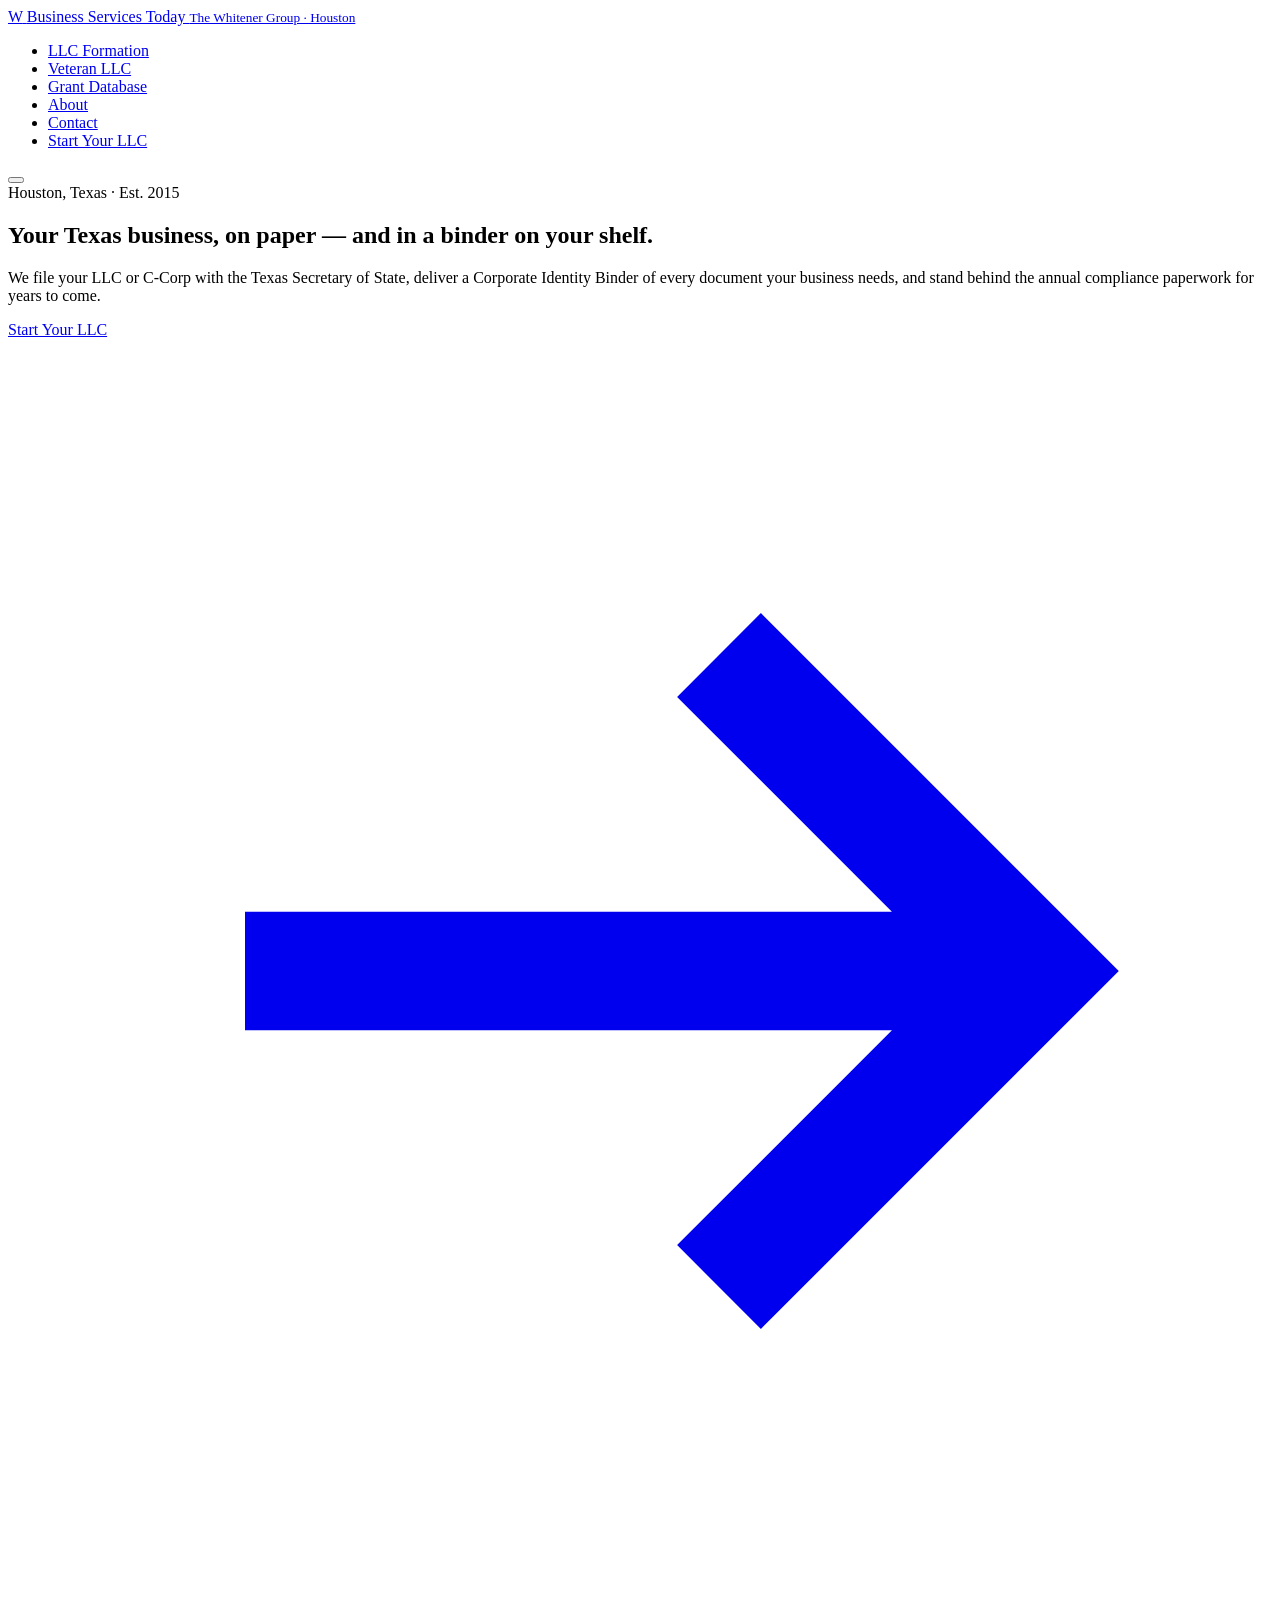
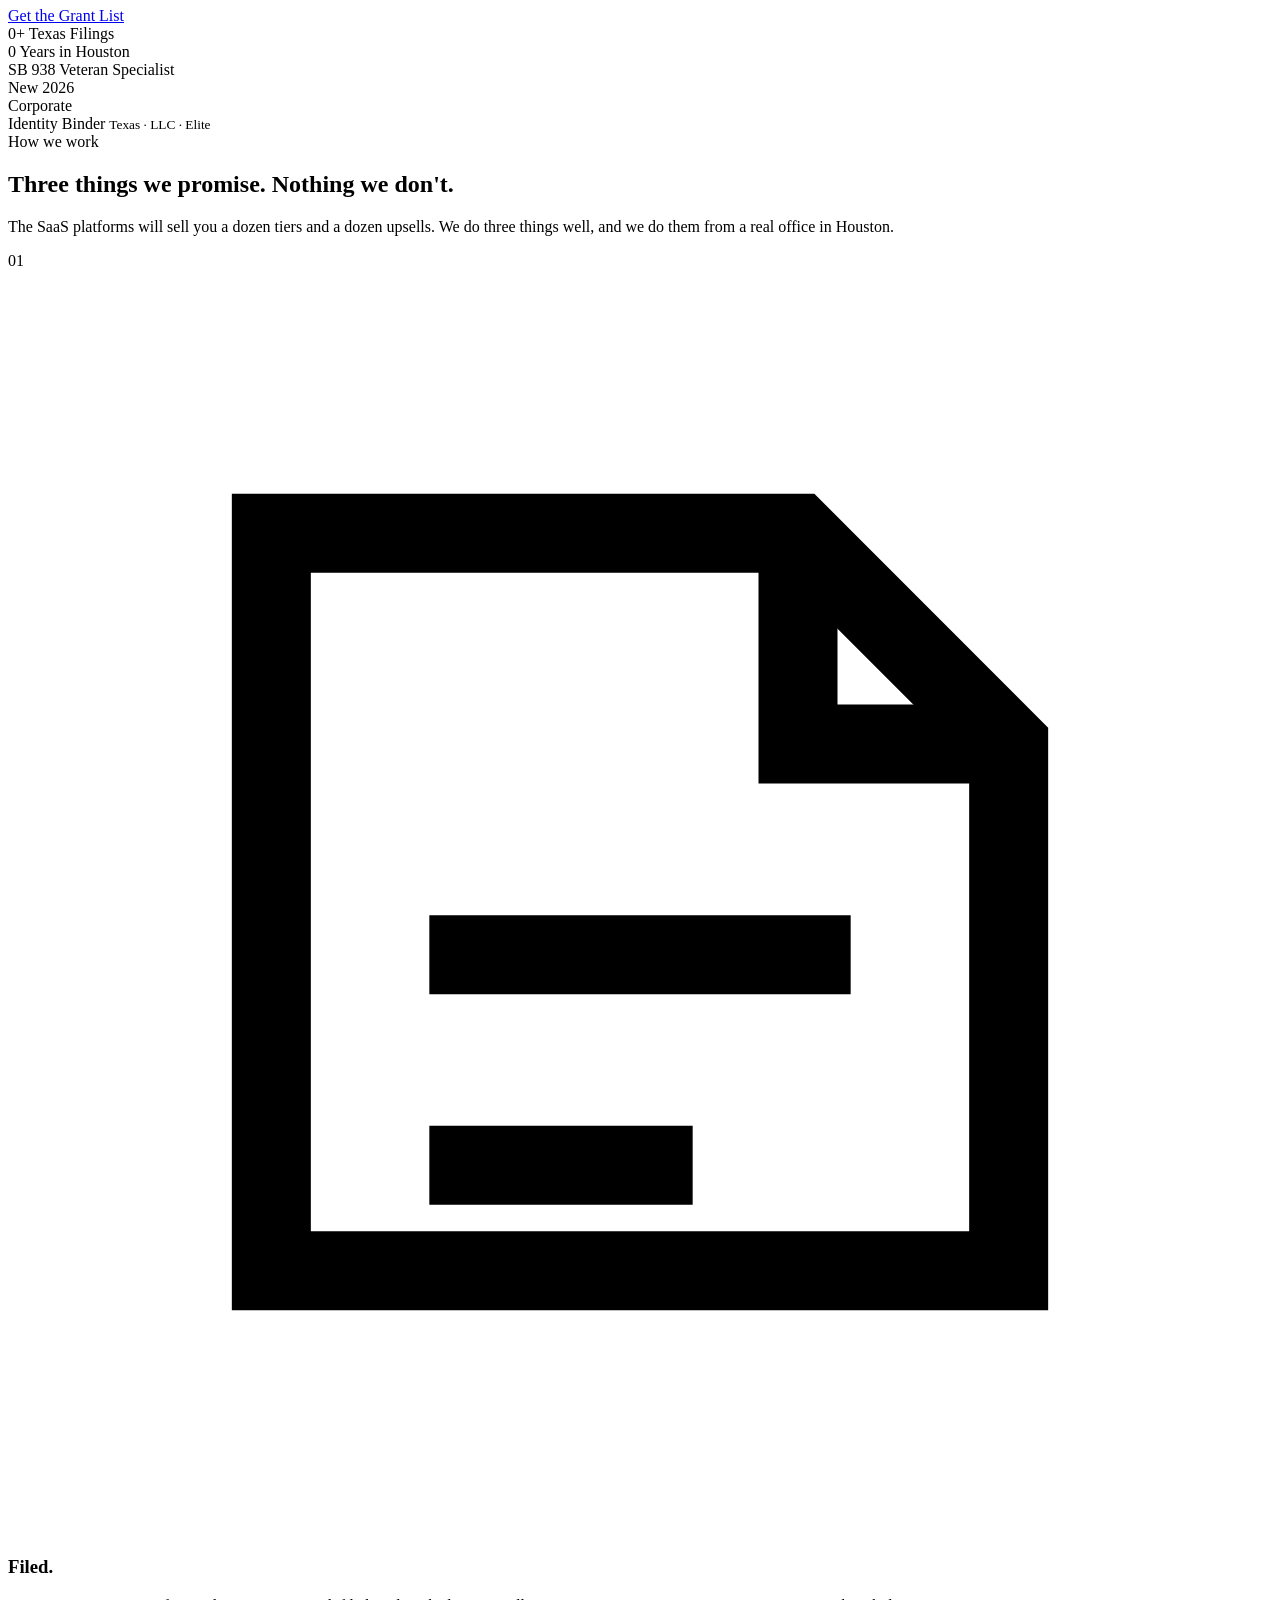
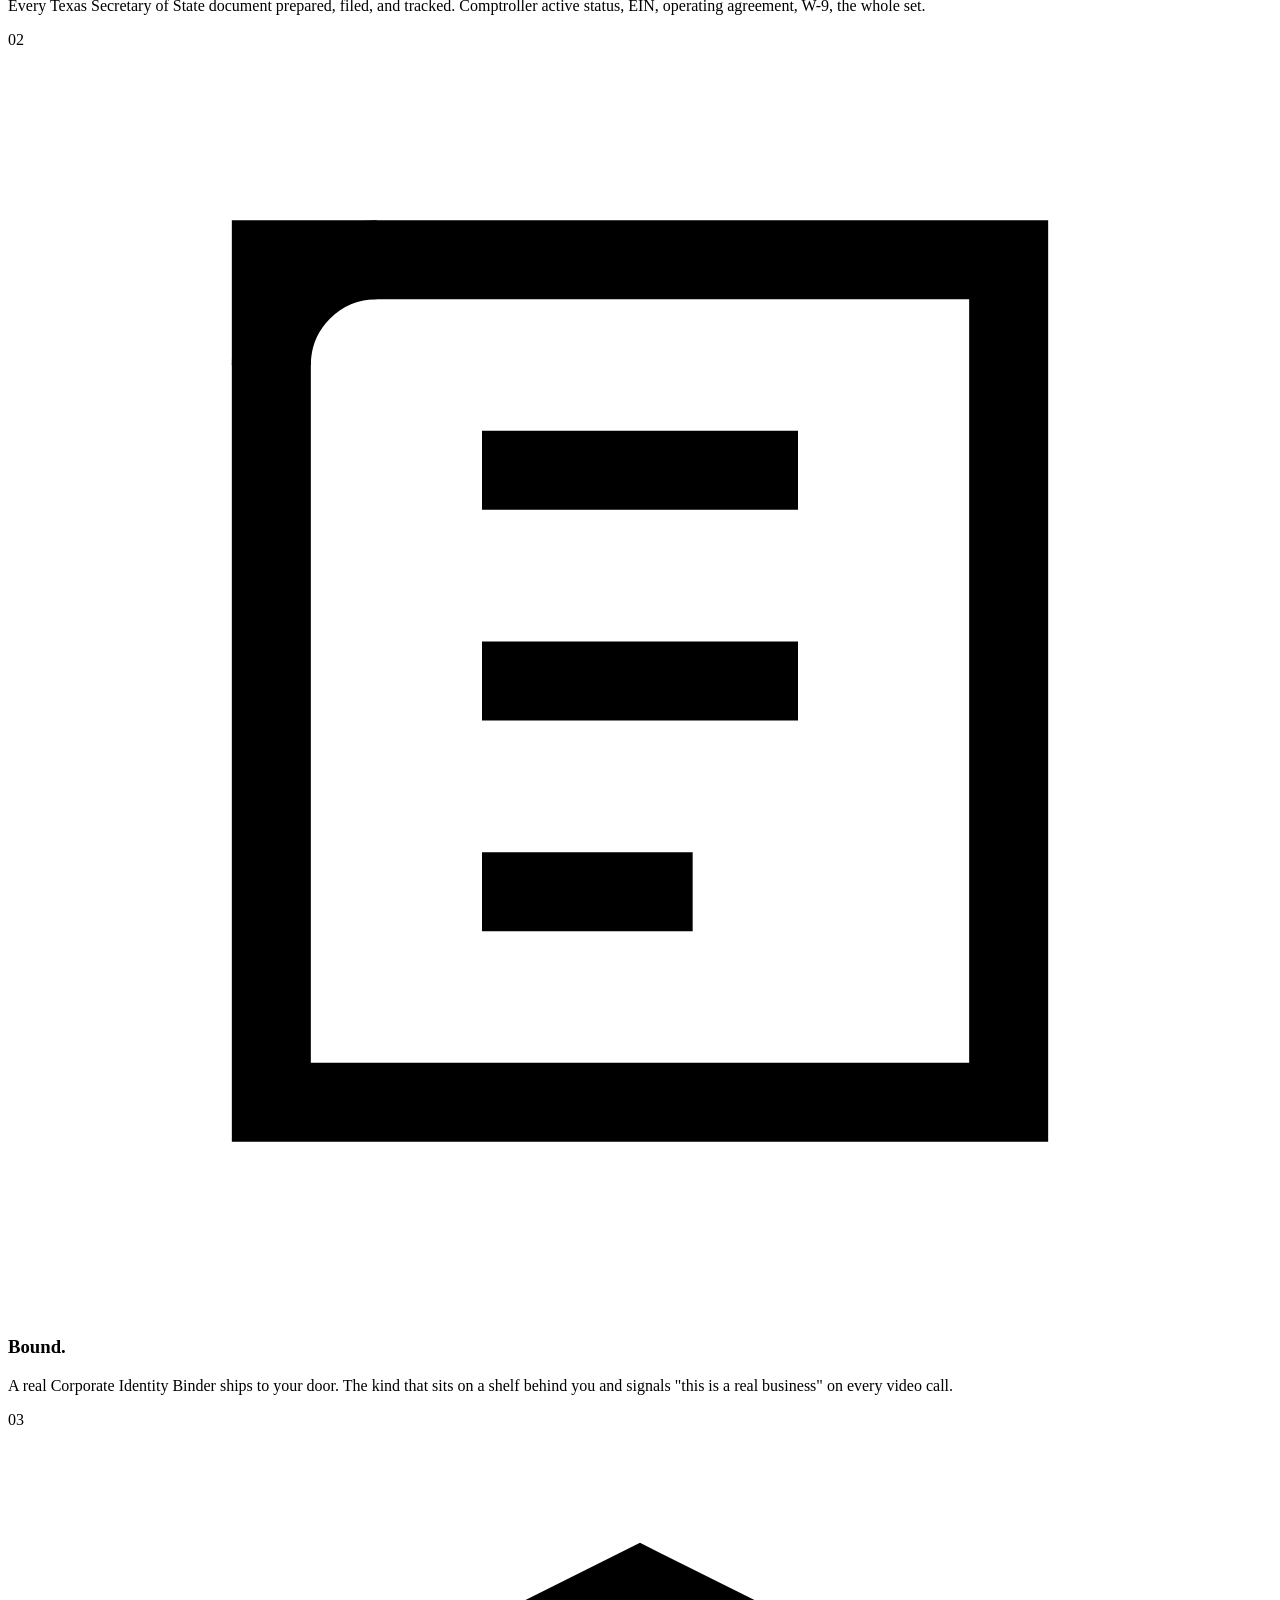
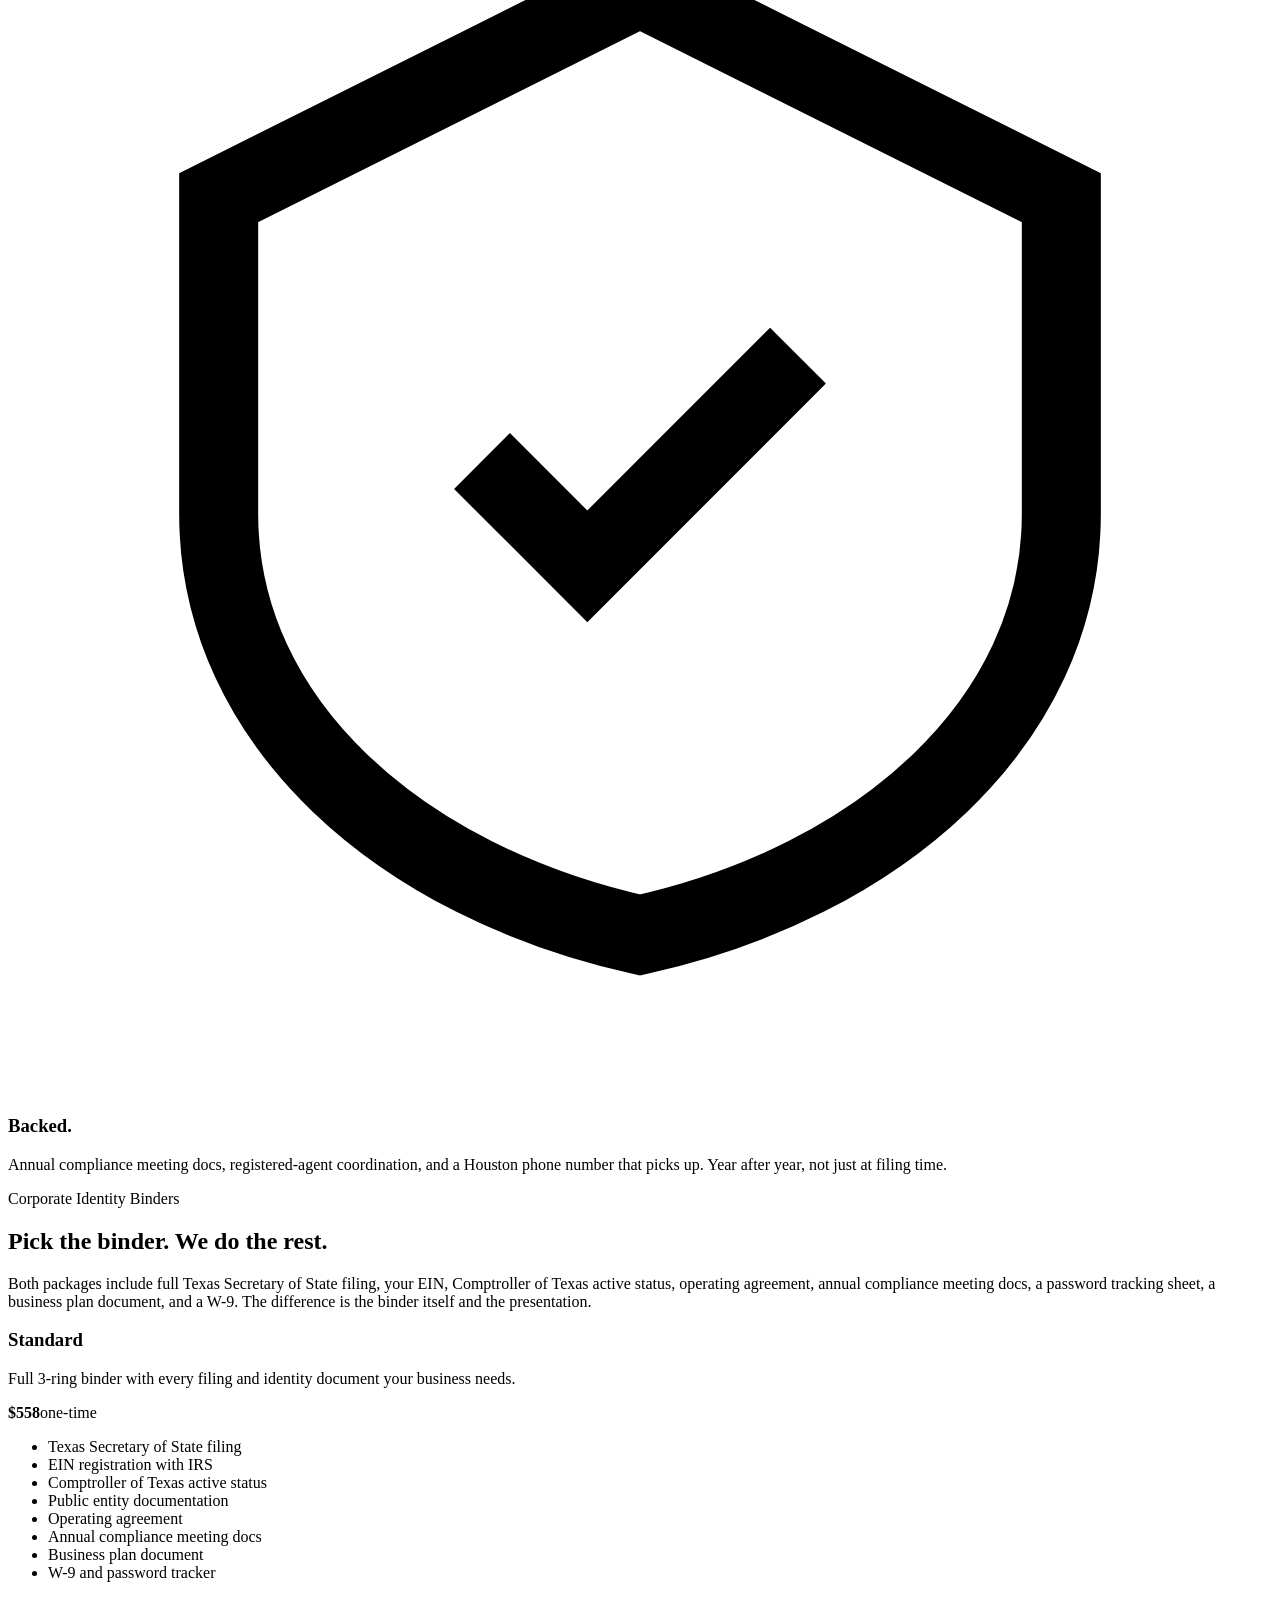
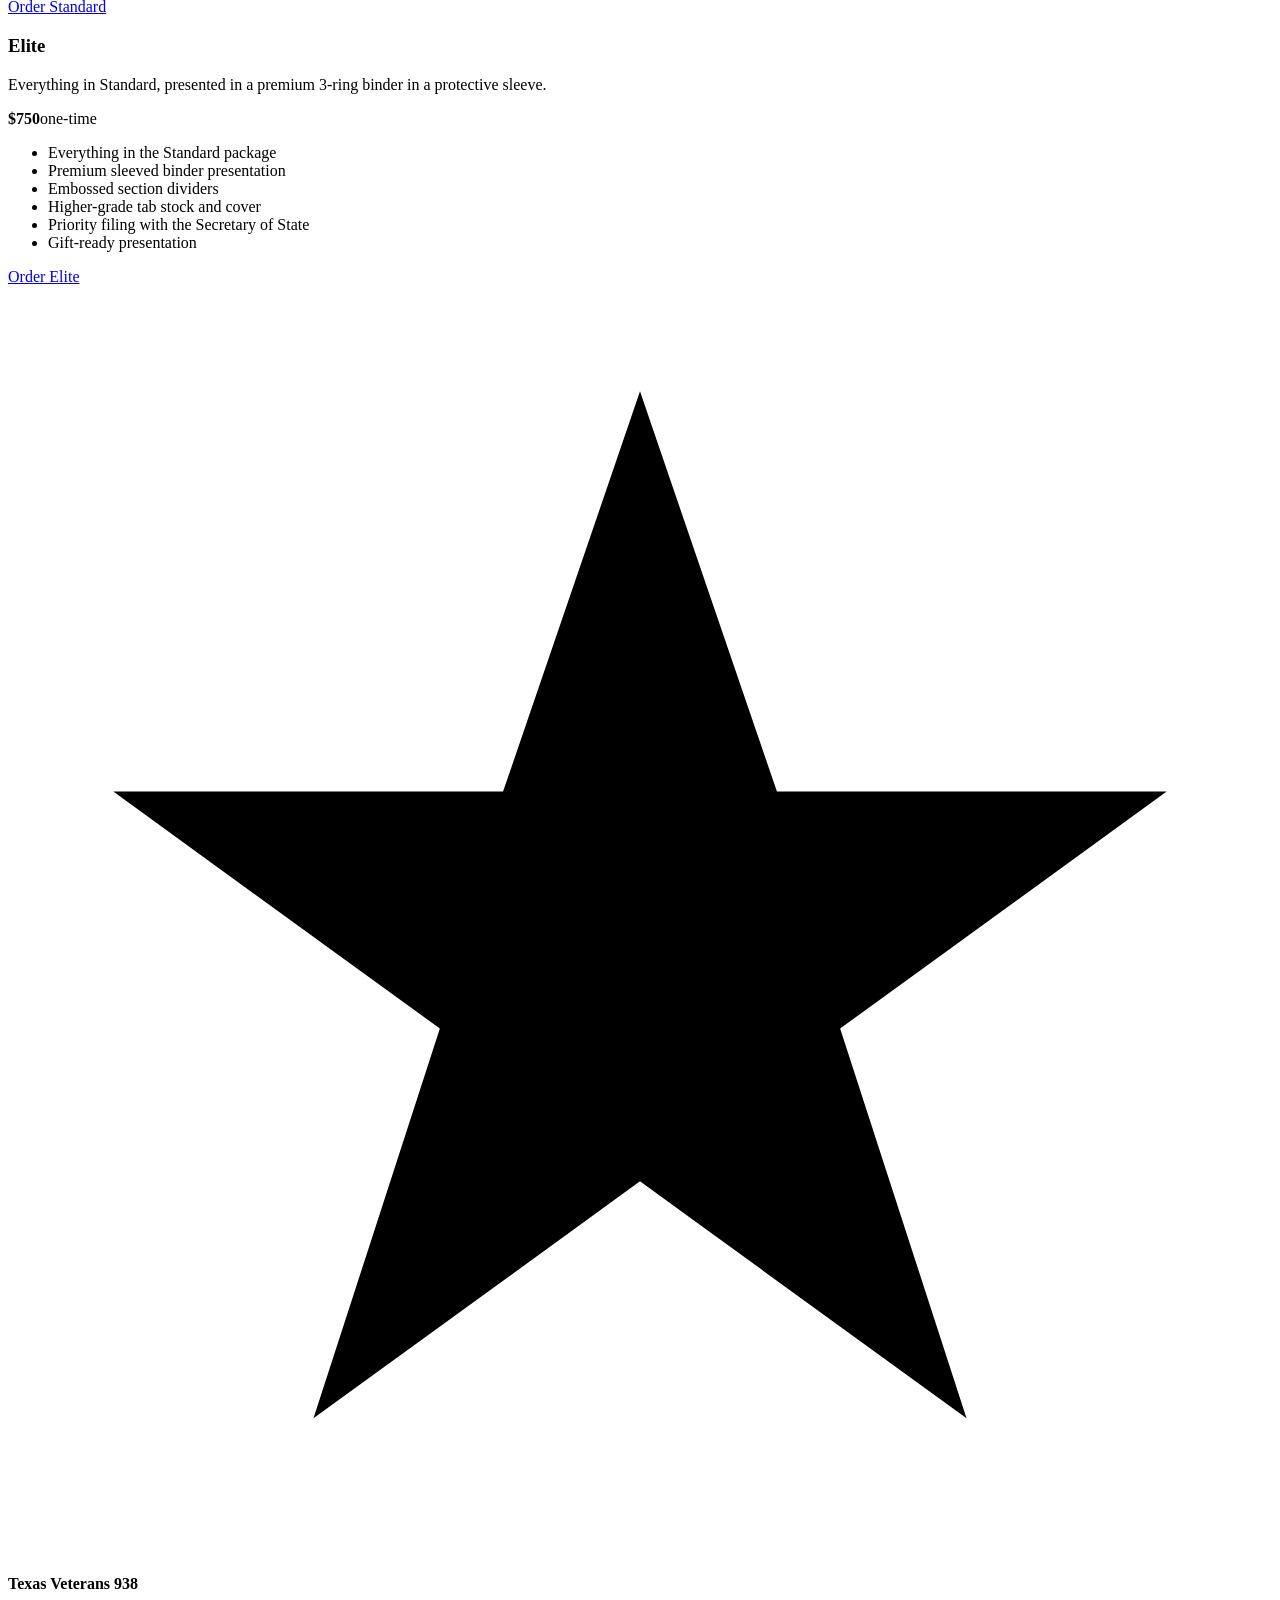
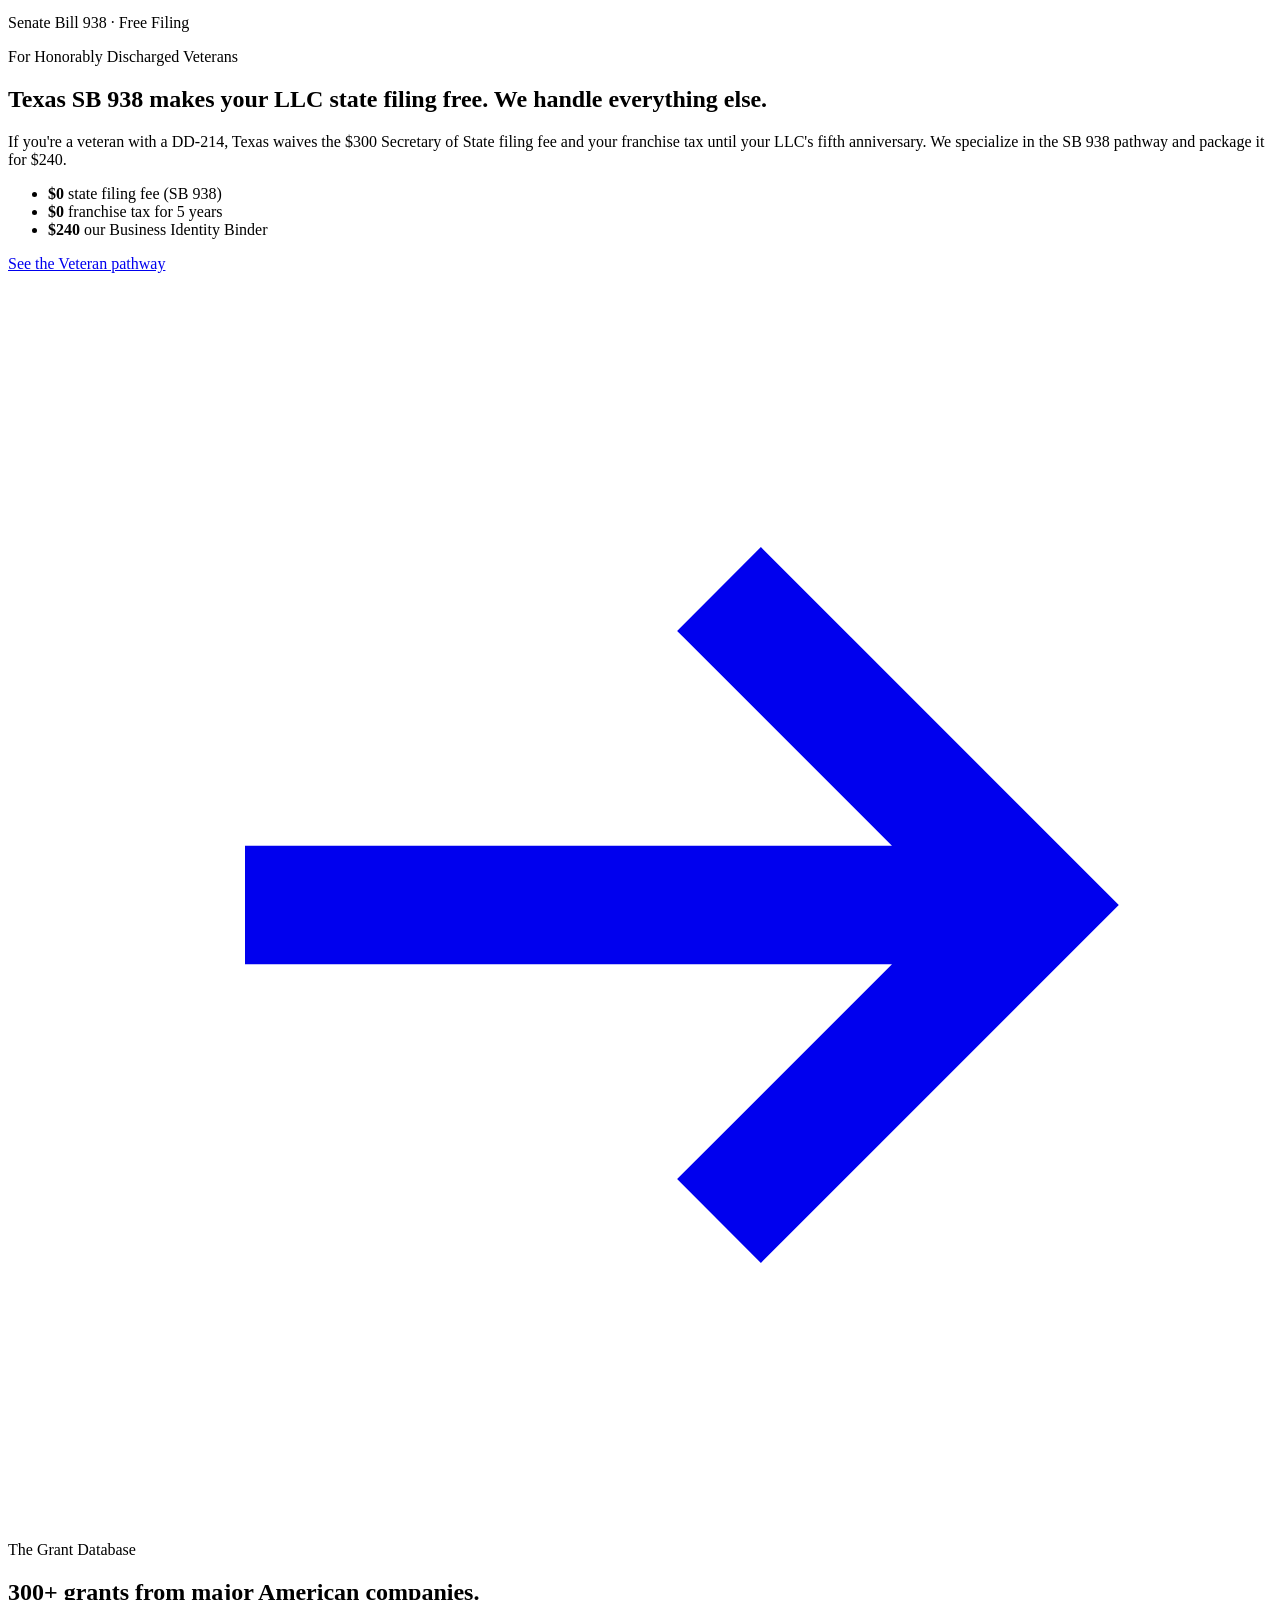
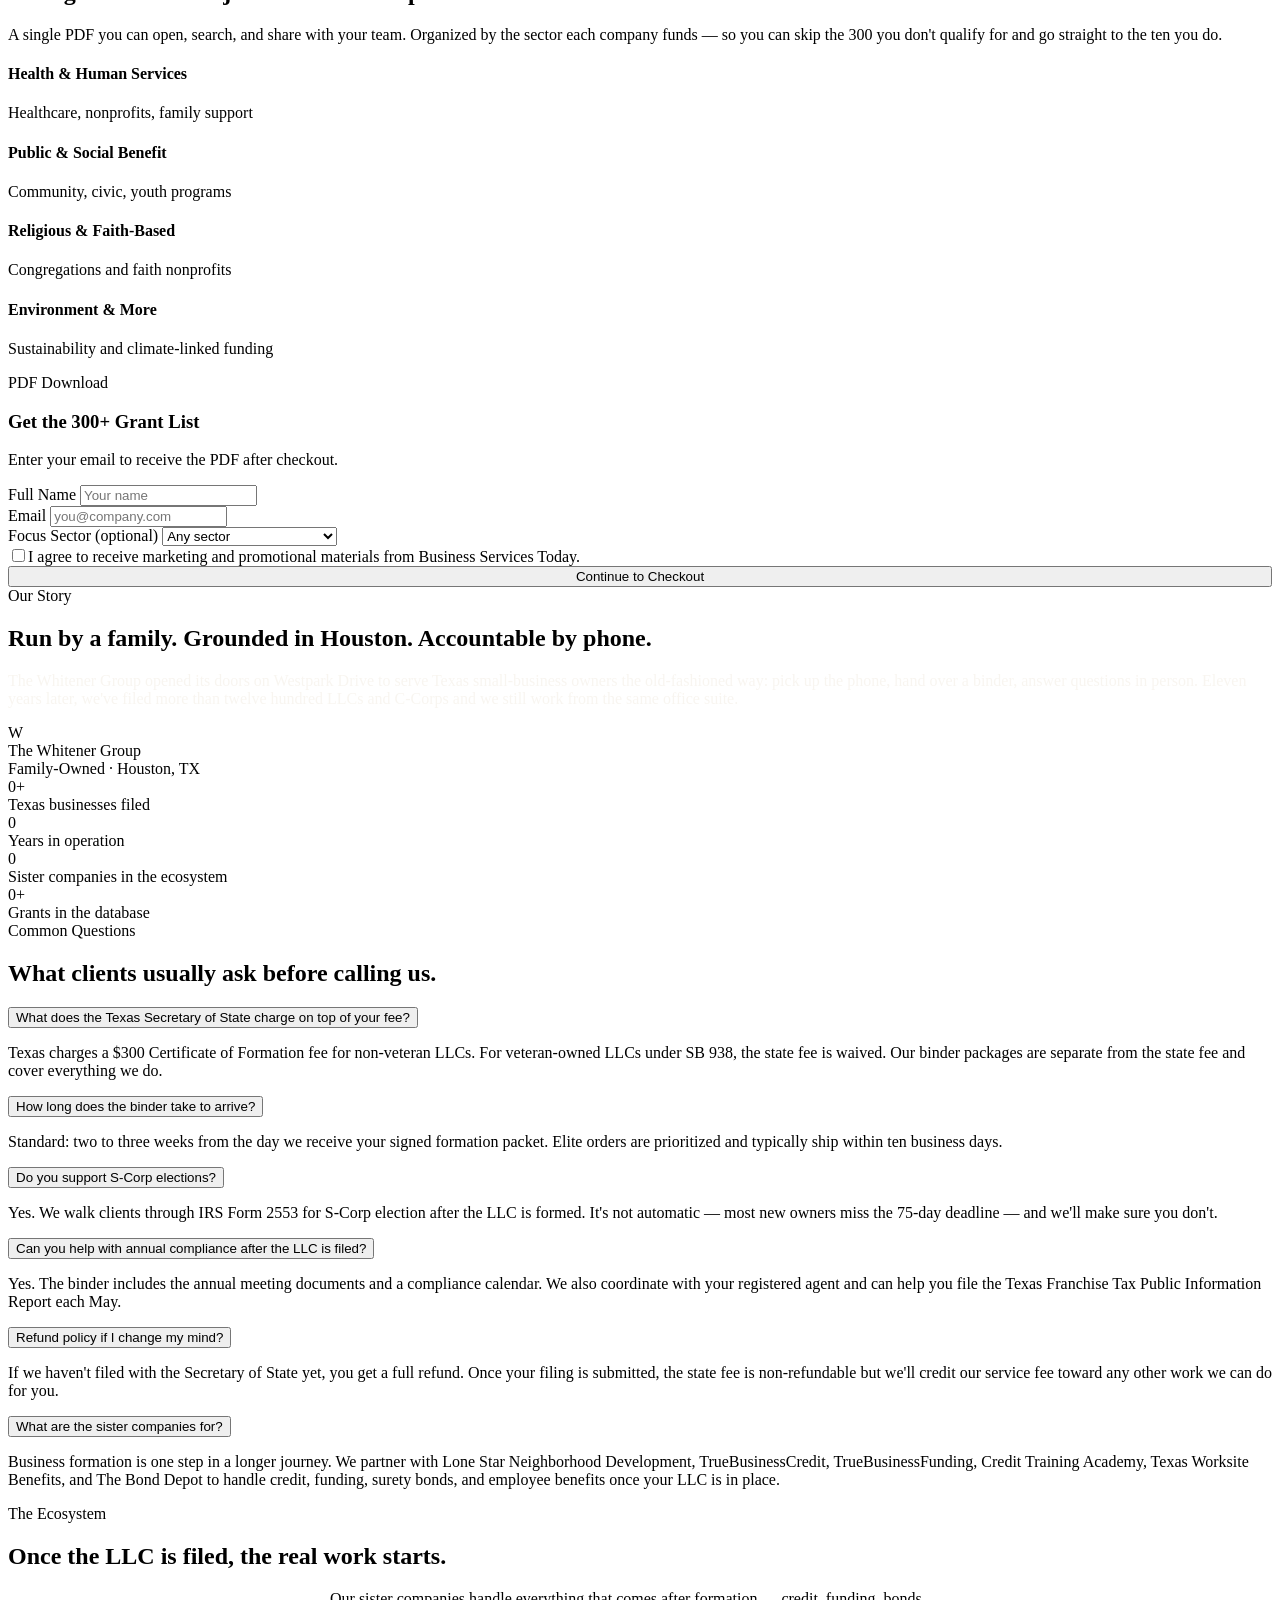
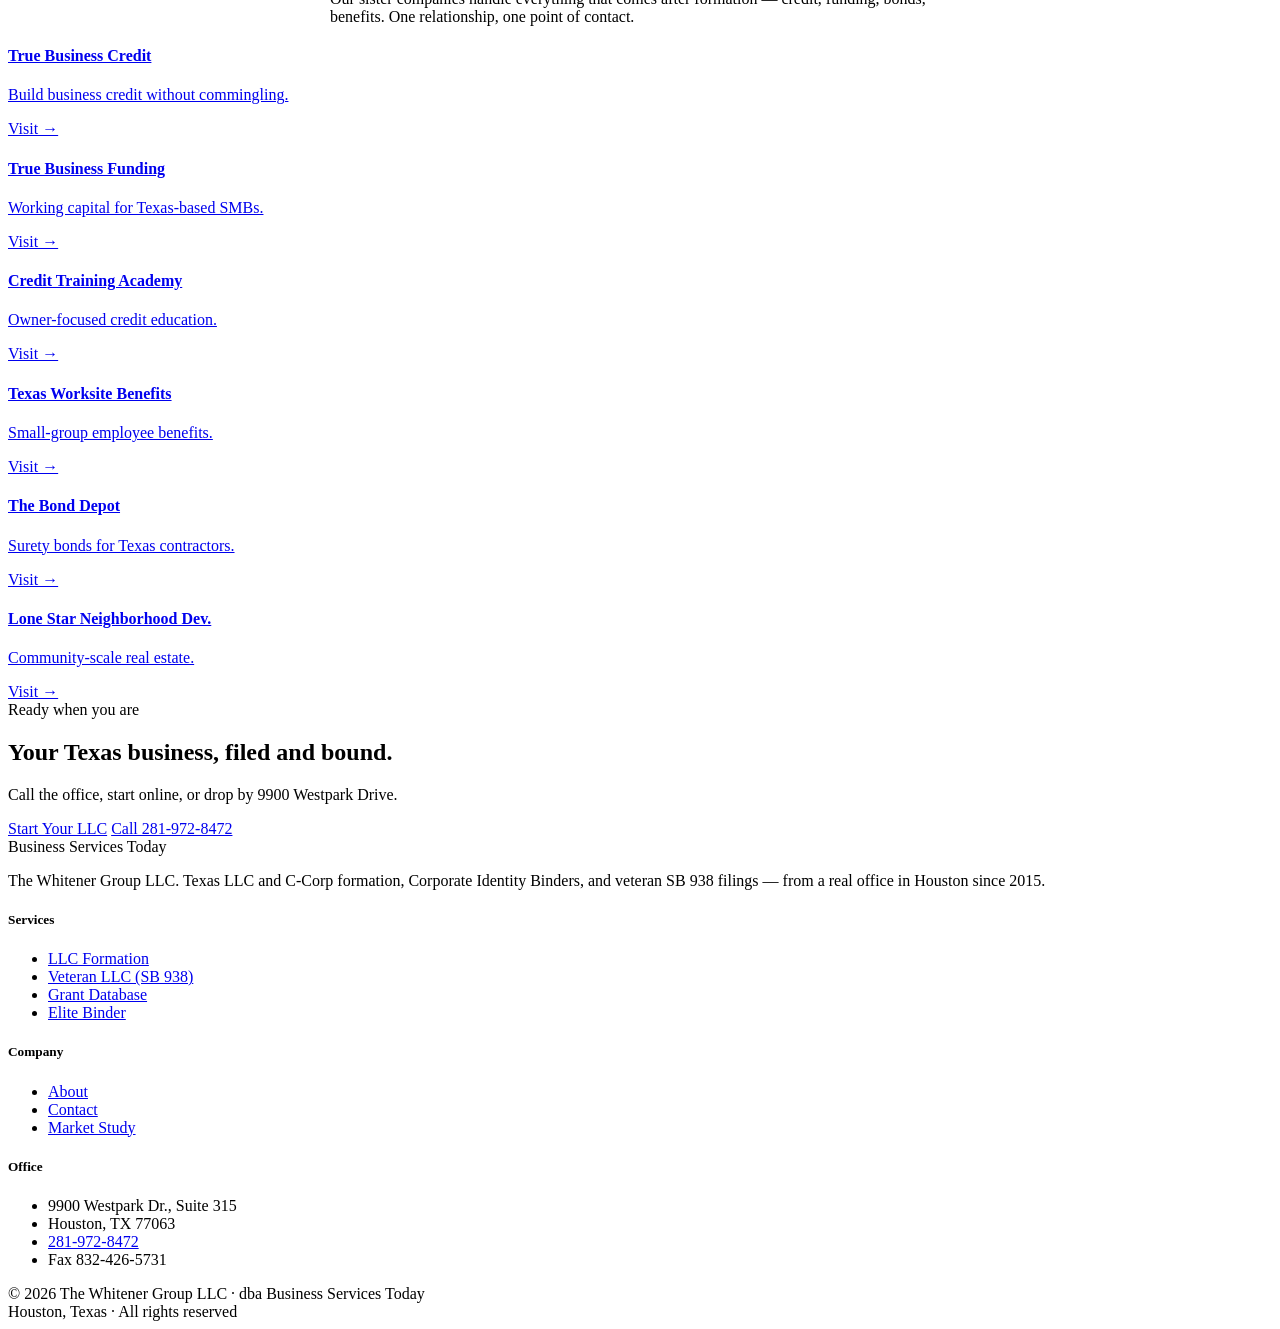
==== site/index.html @ 95813324 "Initial build: Business Services Today rebuild Research-driven premium rebuild of businessservicesto" ====
<!DOCTYPE html>
<html lang="en">
<head>
<meta charset="UTF-8">
<meta name="viewport" content="width=device-width, initial-scale=1.0">
<title>Business Services Today — Texas LLC Formation & Corporate Identity Binders | Houston, TX</title>
<meta name="description" content="Houston-based Texas LLC and C-Corp formation. Every filing, EIN, operating agreement, and compliance document — filed with the Secretary of State and delivered in a Corporate Identity Binder.">
<meta name="theme-color" content="#0B2545">

<meta property="og:title" content="Business Services Today — Texas LLC Formation">
<meta property="og:description" content="Houston's boutique alternative to the LLC filing assembly line. Your Texas business, filed and bound.">
<meta property="og:type" content="website">
<meta property="og:url" content="https://www.businessservicestoday.com/">

<link rel="icon" type="image/svg+xml" href="/assets/favicon.svg">
<link rel="preconnect" href="https://fonts.googleapis.com">
<link rel="preconnect" href="https://fonts.gstatic.com" crossorigin>
<link href="https://fonts.googleapis.com/css2?family=Fraunces:ital,opsz,wght,SOFT@0,9..144,300..900,30..100;1,9..144,300..900,30..100&family=Inter:wght@400;500;600;700&display=swap" rel="stylesheet">
<link rel="stylesheet" href="/css/styles.css">

<script type="application/ld+json">
{
  "@context": "https://schema.org",
  "@type": "ProfessionalService",
  "name": "Business Services Today",
  "legalName": "The Whitener Group LLC",
  "url": "https://www.businessservicestoday.com/",
  "telephone": "+1-281-972-8472",
  "faxNumber": "+1-832-426-5731",
  "address": {
    "@type": "PostalAddress",
    "streetAddress": "9900 Westpark Dr., Suite 315",
    "addressLocality": "Houston",
    "addressRegion": "TX",
    "postalCode": "77063",
    "addressCountry": "US"
  },
  "areaServed": "Texas",
  "serviceType": ["LLC Formation", "C-Corp Formation", "Veteran Business Services", "Corporate Identity Binder"]
}
</script>
</head>
<body>

<header class="nav" aria-expanded="false">
  <div class="container nav__inner">
    <a href="/" class="nav__brand" aria-label="Business Services Today home">
      <span class="nav__brand-mark">W</span>
      <span class="nav__brand-text">
        Business Services Today
        <small>The Whitener Group · Houston</small>
      </span>
    </a>
    <nav>
      <ul class="nav__links">
        <li><a href="/llc.html">LLC Formation</a></li>
        <li><a href="/veteran.html">Veteran LLC</a></li>
        <li><a href="/grants.html">Grant Database</a></li>
        <li><a href="/about.html">About</a></li>
        <li><a href="/contact.html">Contact</a></li>
        <li><a href="/llc.html" class="btn btn--primary">Start Your LLC</a></li>
      </ul>
    </nav>
    <button class="nav__toggle" aria-label="Open menu" aria-expanded="false"><span></span></button>
  </div>
</header>

<main>
  <!-- ==========  HERO  ========== -->
  <section class="hero">
    <div class="container hero__grid">
      <div class="hero__copy">
        <span class="eyebrow reveal">Houston, Texas · Est. 2015</span>
        <h1 class="reveal reveal-delay-1">Your Texas business, <span class="accent">on paper</span> — and in a binder on your shelf.</h1>
        <p class="lead reveal reveal-delay-2">We file your LLC or C-Corp with the Texas Secretary of State, deliver a Corporate Identity Binder of every document your business needs, and stand behind the annual compliance paperwork for years to come.</p>
        <div class="hero__ctas reveal reveal-delay-3">
          <a href="/llc.html" class="btn btn--primary">Start Your LLC
            <svg viewBox="0 0 16 16" fill="none" stroke="currentColor" stroke-width="1.5"><path d="M3 8h10m-4-4l4 4-4 4"/></svg>
          </a>
          <a href="/grants.html" class="btn btn--outline">Get the Grant List</a>
        </div>
        <div class="hero__meta reveal reveal-delay-3">
          <div class="hero__meta-item">
            <span class="hero__meta-num" data-count="1200+">0+</span>
            <span class="hero__meta-label">Texas Filings</span>
          </div>
          <div class="hero__meta-item">
            <span class="hero__meta-num" data-count="10">0</span>
            <span class="hero__meta-label">Years in Houston</span>
          </div>
          <div class="hero__meta-item">
            <span class="hero__meta-num">SB 938</span>
            <span class="hero__meta-label">Veteran Specialist</span>
          </div>
        </div>
      </div>
      <div class="hero__visual reveal reveal-delay-2">
        <!-- 3D SCROLL ASSET HERE — replace with animated binder render, suggested 520×650 -->
        <div class="binder-mock" aria-hidden="true">
          <div class="binder-mock__tape">New 2026</div>
          <div class="binder-mock__cover">
            <div class="binder-mock__rings"><span></span><span></span><span></span><span></span></div>
            <div class="binder-mock__label">
              Corporate<br>Identity Binder
              <small>Texas · LLC · Elite</small>
            </div>
          </div>
        </div>
      </div>
    </div>
  </section>

  <!-- ==========  PILLARS  ========== -->
  <section class="pillars">
    <div class="container">
      <div class="section-head reveal">
        <span class="eyebrow">How we work</span>
        <h2>Three things we promise. Nothing we don't.</h2>
        <p>The SaaS platforms will sell you a dozen tiers and a dozen upsells. We do three things well, and we do them from a real office in Houston.</p>
      </div>
      <div class="pillars__grid">
        <div class="pillar reveal">
          <span class="pillar__num">01</span>
          <div class="pillar__icon">
            <svg viewBox="0 0 24 24" fill="none" stroke="currentColor" stroke-width="1.5"><path d="M5 5h10l4 4v10H5z"/><path d="M15 5v4h4"/><path d="M8 13h8M8 17h5"/></svg>
          </div>
          <h3>Filed.</h3>
          <p>Every Texas Secretary of State document prepared, filed, and tracked. Comptroller active status, EIN, operating agreement, W-9, the whole set.</p>
        </div>
        <div class="pillar reveal reveal-delay-1">
          <span class="pillar__num">02</span>
          <div class="pillar__icon">
            <svg viewBox="0 0 24 24" fill="none" stroke="currentColor" stroke-width="1.5"><path d="M5 4h14v16H5z"/><path d="M9 8h6M9 12h6M9 16h4"/><path d="M5 6a2 2 0 0 1 2-2"/></svg>
          </div>
          <h3>Bound.</h3>
          <p>A real Corporate Identity Binder ships to your door. The kind that sits on a shelf behind you and signals "this is a real business" on every video call.</p>
        </div>
        <div class="pillar reveal reveal-delay-2">
          <span class="pillar__num">03</span>
          <div class="pillar__icon">
            <svg viewBox="0 0 24 24" fill="none" stroke="currentColor" stroke-width="1.5"><path d="M12 3l8 4v6c0 4-3.5 7-8 8-4.5-1-8-4-8-8V7z"/><path d="M9 12l2 2 4-4"/></svg>
          </div>
          <h3>Backed.</h3>
          <p>Annual compliance meeting docs, registered-agent coordination, and a Houston phone number that picks up. Year after year, not just at filing time.</p>
        </div>
      </div>
    </div>
  </section>

  <!-- ==========  BINDERS / PRICING  ========== -->
  <section class="binders" id="binders">
    <div class="container">
      <div class="section-head reveal">
        <span class="eyebrow">Corporate Identity Binders</span>
        <h2>Pick the binder. We do the rest.</h2>
        <p>Both packages include full Texas Secretary of State filing, your EIN, Comptroller of Texas active status, operating agreement, annual compliance meeting docs, a password tracking sheet, a business plan document, and a W-9. The difference is the binder itself and the presentation.</p>
      </div>
      <div class="binders__grid">
        <div class="binder-card reveal">
          <h3 class="binder-card__name">Standard</h3>
          <p class="binder-card__desc">Full 3-ring binder with every filing and identity document your business needs.</p>
          <div class="binder-card__price"><strong>$558</strong><span>one-time</span></div>
          <ul class="binder-card__list">
            <li>Texas Secretary of State filing</li>
            <li>EIN registration with IRS</li>
            <li>Comptroller of Texas active status</li>
            <li>Public entity documentation</li>
            <li>Operating agreement</li>
            <li>Annual compliance meeting docs</li>
            <li>Business plan document</li>
            <li>W-9 and password tracker</li>
          </ul>
          <a href="/llc.html" class="btn btn--primary">Order Standard</a>
        </div>
        <div class="binder-card binder-card--premium reveal reveal-delay-1">
          <h3 class="binder-card__name">Elite</h3>
          <p class="binder-card__desc">Everything in Standard, presented in a premium 3-ring binder in a protective sleeve.</p>
          <div class="binder-card__price"><strong>$750</strong><span>one-time</span></div>
          <ul class="binder-card__list">
            <li>Everything in the Standard package</li>
            <li>Premium sleeved binder presentation</li>
            <li>Embossed section dividers</li>
            <li>Higher-grade tab stock and cover</li>
            <li>Priority filing with the Secretary of State</li>
            <li>Gift-ready presentation</li>
          </ul>
          <a href="/llc.html" class="btn btn--primary">Order Elite</a>
        </div>
      </div>
    </div>
  </section>

  <!-- ==========  VETERAN BAND  ========== -->
  <section class="veteran">
    <div class="container veteran__grid">
      <div class="veteran__visual reveal">
        <div class="veteran__visual-inner">
          <div class="veteran__visual-star">
            <svg viewBox="0 0 24 24" fill="currentColor"><path d="M12 2l2.6 7.6H22l-6.2 4.5 2.4 7.4L12 17l-6.2 4.5 2.4-7.4L2 9.6h7.4z"/></svg>
          </div>
          <h4>Texas Veterans 938</h4>
          <p>Senate Bill 938 · Free Filing</p>
        </div>
      </div>
      <div>
        <span class="veteran__badge reveal">For Honorably Discharged Veterans</span>
        <h2 class="reveal reveal-delay-1">Texas SB 938 makes your LLC state filing free. We handle everything else.</h2>
        <p class="lead reveal reveal-delay-2">If you're a veteran with a DD-214, Texas waives the $300 Secretary of State filing fee and your franchise tax until your LLC's fifth anniversary. We specialize in the SB 938 pathway and package it for $240.</p>
        <ul class="veteran__facts reveal reveal-delay-2">
          <li><strong>$0</strong> state filing fee (SB 938)</li>
          <li><strong>$0</strong> franchise tax for 5 years</li>
          <li><strong>$240</strong> our Business Identity Binder</li>
        </ul>
        <a href="/veteran.html" class="btn btn--dark reveal reveal-delay-3">See the Veteran pathway
          <svg viewBox="0 0 16 16" fill="none" stroke="currentColor" stroke-width="1.5"><path d="M3 8h10m-4-4l4 4-4 4"/></svg>
        </a>
      </div>
    </div>
  </section>

  <!-- ==========  GRANTS  ========== -->
  <section class="grants">
    <div class="container grants__grid">
      <div class="reveal">
        <span class="eyebrow">The Grant Database</span>
        <h2>300+ grants from major American companies.</h2>
        <p class="lead">A single PDF you can open, search, and share with your team. Organized by the sector each company funds — so you can skip the 300 you don't qualify for and go straight to the ten you do.</p>
        <div class="grants__sectors">
          <div class="grants__sector"><h4>Health & Human Services</h4><p>Healthcare, nonprofits, family support</p></div>
          <div class="grants__sector"><h4>Public & Social Benefit</h4><p>Community, civic, youth programs</p></div>
          <div class="grants__sector"><h4>Religious & Faith-Based</h4><p>Congregations and faith nonprofits</p></div>
          <div class="grants__sector"><h4>Environment & More</h4><p>Sustainability and climate-linked funding</p></div>
        </div>
      </div>
      <form class="grants__form reveal reveal-delay-1" action="#" method="post" onsubmit="event.preventDefault(); alert('Payment integration placeholder — connect Stripe or Wave here.');">
        <span class="price-tag">PDF Download</span>
        <h3>Get the 300+ Grant List</h3>
        <p>Enter your email to receive the PDF after checkout.</p>
        <div class="form-row">
          <label for="g-name">Full Name</label>
          <input id="g-name" type="text" required placeholder="Your name">
        </div>
        <div class="form-row">
          <label for="g-email">Email</label>
          <input id="g-email" type="email" required placeholder="you@company.com">
        </div>
        <div class="form-row">
          <label for="g-sector">Focus Sector (optional)</label>
          <select id="g-sector">
            <option value="">Any sector</option>
            <option>Health & Human Services</option>
            <option>Public & Social Benefit</option>
            <option>Religious & Faith-Based</option>
            <option>Environment & More</option>
          </select>
        </div>
        <label class="form-checkbox"><input type="checkbox" required>I agree to receive marketing and promotional materials from Business Services Today.</label>
        <button type="submit" class="btn btn--primary" style="width:100%; justify-content:center;">Continue to Checkout</button>
      </form>
    </div>
  </section>

  <!-- ==========  STORY BAND  ========== -->
  <section class="story">
    <div class="container story__grid">
      <div>
        <span class="eyebrow reveal">Our Story</span>
        <h2 class="reveal reveal-delay-1">Run by a family. Grounded in Houston. Accountable by phone.</h2>
        <p class="reveal reveal-delay-2" style="color: rgba(246,242,236,0.8); margin-top: 20px;">The Whitener Group opened its doors on Westpark Drive to serve Texas small-business owners the old-fashioned way: pick up the phone, hand over a binder, answer questions in person. Eleven years later, we've filed more than twelve hundred LLCs and C-Corps and we still work from the same office suite.</p>
        <div class="story__attribution reveal reveal-delay-3">
          <div class="story__attribution-portrait">W</div>
          <div>
            <div class="story__attribution-name">The Whitener Group</div>
            <div class="story__attribution-role">Family-Owned · Houston, TX</div>
          </div>
        </div>
      </div>
      <div class="story__stats">
        <div class="story__stat reveal reveal-delay-1">
          <div class="story__stat-num" data-count="1200+">0+</div>
          <div class="story__stat-label">Texas businesses filed</div>
        </div>
        <div class="story__stat reveal reveal-delay-2">
          <div class="story__stat-num" data-count="11">0</div>
          <div class="story__stat-label">Years in operation</div>
        </div>
        <div class="story__stat reveal reveal-delay-2">
          <div class="story__stat-num" data-count="6">0</div>
          <div class="story__stat-label">Sister companies in the ecosystem</div>
        </div>
        <div class="story__stat reveal reveal-delay-3">
          <div class="story__stat-num" data-count="300+">0+</div>
          <div class="story__stat-label">Grants in the database</div>
        </div>
      </div>
    </div>
  </section>

  <!-- ==========  FAQ  ========== -->
  <section class="faq">
    <div class="container">
      <div class="section-head reveal">
        <span class="eyebrow">Common Questions</span>
        <h2>What clients usually ask before calling us.</h2>
      </div>
      <div class="faq__list">
        <div class="faq__item reveal"><button class="faq__q">What does the Texas Secretary of State charge on top of your fee?<span class="faq__q-icon"></span></button><div class="faq__a"><p>Texas charges a $300 Certificate of Formation fee for non-veteran LLCs. For veteran-owned LLCs under SB 938, the state fee is waived. Our binder packages are separate from the state fee and cover everything we do.</p></div></div>
        <div class="faq__item reveal"><button class="faq__q">How long does the binder take to arrive?<span class="faq__q-icon"></span></button><div class="faq__a"><p>Standard: two to three weeks from the day we receive your signed formation packet. Elite orders are prioritized and typically ship within ten business days.</p></div></div>
        <div class="faq__item reveal"><button class="faq__q">Do you support S-Corp elections?<span class="faq__q-icon"></span></button><div class="faq__a"><p>Yes. We walk clients through IRS Form 2553 for S-Corp election after the LLC is formed. It's not automatic — most new owners miss the 75-day deadline — and we'll make sure you don't.</p></div></div>
        <div class="faq__item reveal"><button class="faq__q">Can you help with annual compliance after the LLC is filed?<span class="faq__q-icon"></span></button><div class="faq__a"><p>Yes. The binder includes the annual meeting documents and a compliance calendar. We also coordinate with your registered agent and can help you file the Texas Franchise Tax Public Information Report each May.</p></div></div>
        <div class="faq__item reveal"><button class="faq__q">Refund policy if I change my mind?<span class="faq__q-icon"></span></button><div class="faq__a"><p>If we haven't filed with the Secretary of State yet, you get a full refund. Once your filing is submitted, the state fee is non-refundable but we'll credit our service fee toward any other work we can do for you.</p></div></div>
        <div class="faq__item reveal"><button class="faq__q">What are the sister companies for?<span class="faq__q-icon"></span></button><div class="faq__a"><p>Business formation is one step in a longer journey. We partner with Lone Star Neighborhood Development, TrueBusinessCredit, TrueBusinessFunding, Credit Training Academy, Texas Worksite Benefits, and The Bond Depot to handle credit, funding, surety bonds, and employee benefits once your LLC is in place.</p></div></div>
      </div>
    </div>
  </section>

  <!-- ==========  SISTERS  ========== -->
  <section class="sisters">
    <div class="container">
      <div class="sisters__head reveal">
        <span class="eyebrow">The Ecosystem</span>
        <h2>Once the LLC is filed, the real work starts.</h2>
        <p style="max-width: 620px; margin: 12px auto 0;">Our sister companies handle everything that comes after formation — credit, funding, bonds, benefits. One relationship, one point of contact.</p>
      </div>
      <div class="sisters__grid">
        <a class="sister reveal" href="#"><div><h4>True Business Credit</h4><p>Build business credit without commingling.</p></div><span class="sister__link">Visit →</span></a>
        <a class="sister reveal reveal-delay-1" href="#"><div><h4>True Business Funding</h4><p>Working capital for Texas-based SMBs.</p></div><span class="sister__link">Visit →</span></a>
        <a class="sister reveal reveal-delay-1" href="#"><div><h4>Credit Training Academy</h4><p>Owner-focused credit education.</p></div><span class="sister__link">Visit →</span></a>
        <a class="sister reveal reveal-delay-2" href="#"><div><h4>Texas Worksite Benefits</h4><p>Small-group employee benefits.</p></div><span class="sister__link">Visit →</span></a>
        <a class="sister reveal reveal-delay-2" href="#"><div><h4>The Bond Depot</h4><p>Surety bonds for Texas contractors.</p></div><span class="sister__link">Visit →</span></a>
        <a class="sister reveal reveal-delay-3" href="#"><div><h4>Lone Star Neighborhood Dev.</h4><p>Community-scale real estate.</p></div><span class="sister__link">Visit →</span></a>
      </div>
    </div>
  </section>

  <!-- ==========  FINAL CTA  ========== -->
  <section class="final-cta">
    <div class="container">
      <div class="final-cta__card reveal">
        <span class="eyebrow" style="color: var(--gold-soft); margin-bottom: 16px;">Ready when you are</span>
        <h2>Your Texas business, filed and bound.</h2>
        <p>Call the office, start online, or drop by 9900 Westpark Drive.</p>
        <div class="btns">
          <a href="/llc.html" class="btn btn--primary">Start Your LLC</a>
          <a href="tel:+12819728472" class="btn btn--ghost">Call 281-972-8472</a>
        </div>
      </div>
    </div>
  </section>
</main>

<footer class="footer">
  <div class="container">
    <div class="footer__grid">
      <div>
        <div class="footer__brand">Business Services Today</div>
        <p class="footer__tag">The Whitener Group LLC. Texas LLC and C-Corp formation, Corporate Identity Binders, and veteran SB 938 filings — from a real office in Houston since 2015.</p>
      </div>
      <div class="footer__col">
        <h5>Services</h5>
        <ul>
          <li><a href="/llc.html">LLC Formation</a></li>
          <li><a href="/veteran.html">Veteran LLC (SB 938)</a></li>
          <li><a href="/grants.html">Grant Database</a></li>
          <li><a href="/llc.html#elite">Elite Binder</a></li>
        </ul>
      </div>
      <div class="footer__col">
        <h5>Company</h5>
        <ul>
          <li><a href="/about.html">About</a></li>
          <li><a href="/contact.html">Contact</a></li>
          <li><a href="/competitive-analysis.html">Market Study</a></li>
        </ul>
      </div>
      <div class="footer__col">
        <h5>Office</h5>
        <ul>
          <li>9900 Westpark Dr., Suite 315</li>
          <li>Houston, TX 77063</li>
          <li><a href="tel:+12819728472">281-972-8472</a></li>
          <li>Fax 832-426-5731</li>
        </ul>
      </div>
    </div>
    <div class="footer__bottom">
      <div>© <span data-year>2026</span> The Whitener Group LLC · dba Business Services Today</div>
      <div>Houston, Texas · All rights reserved</div>
    </div>
  </div>
</footer>

<script src="/js/main.js" defer></script>
</body>
</html>
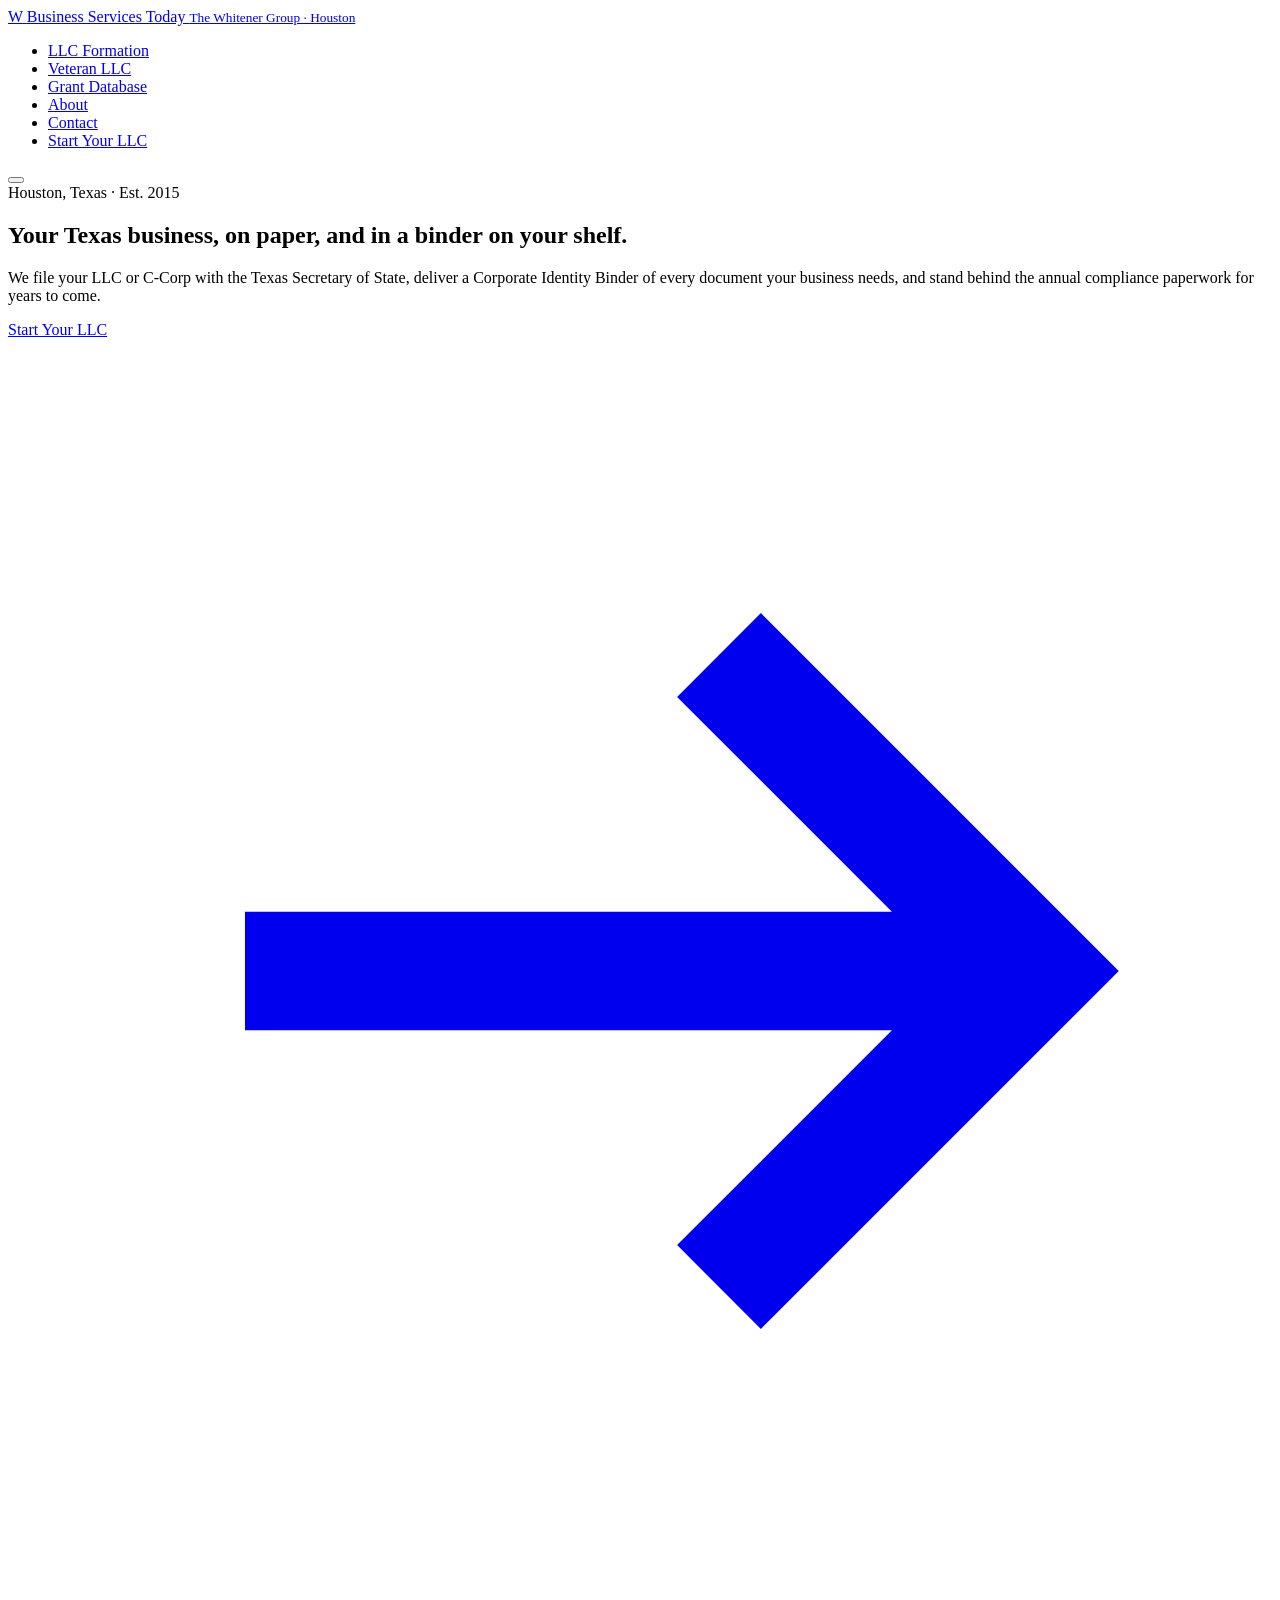
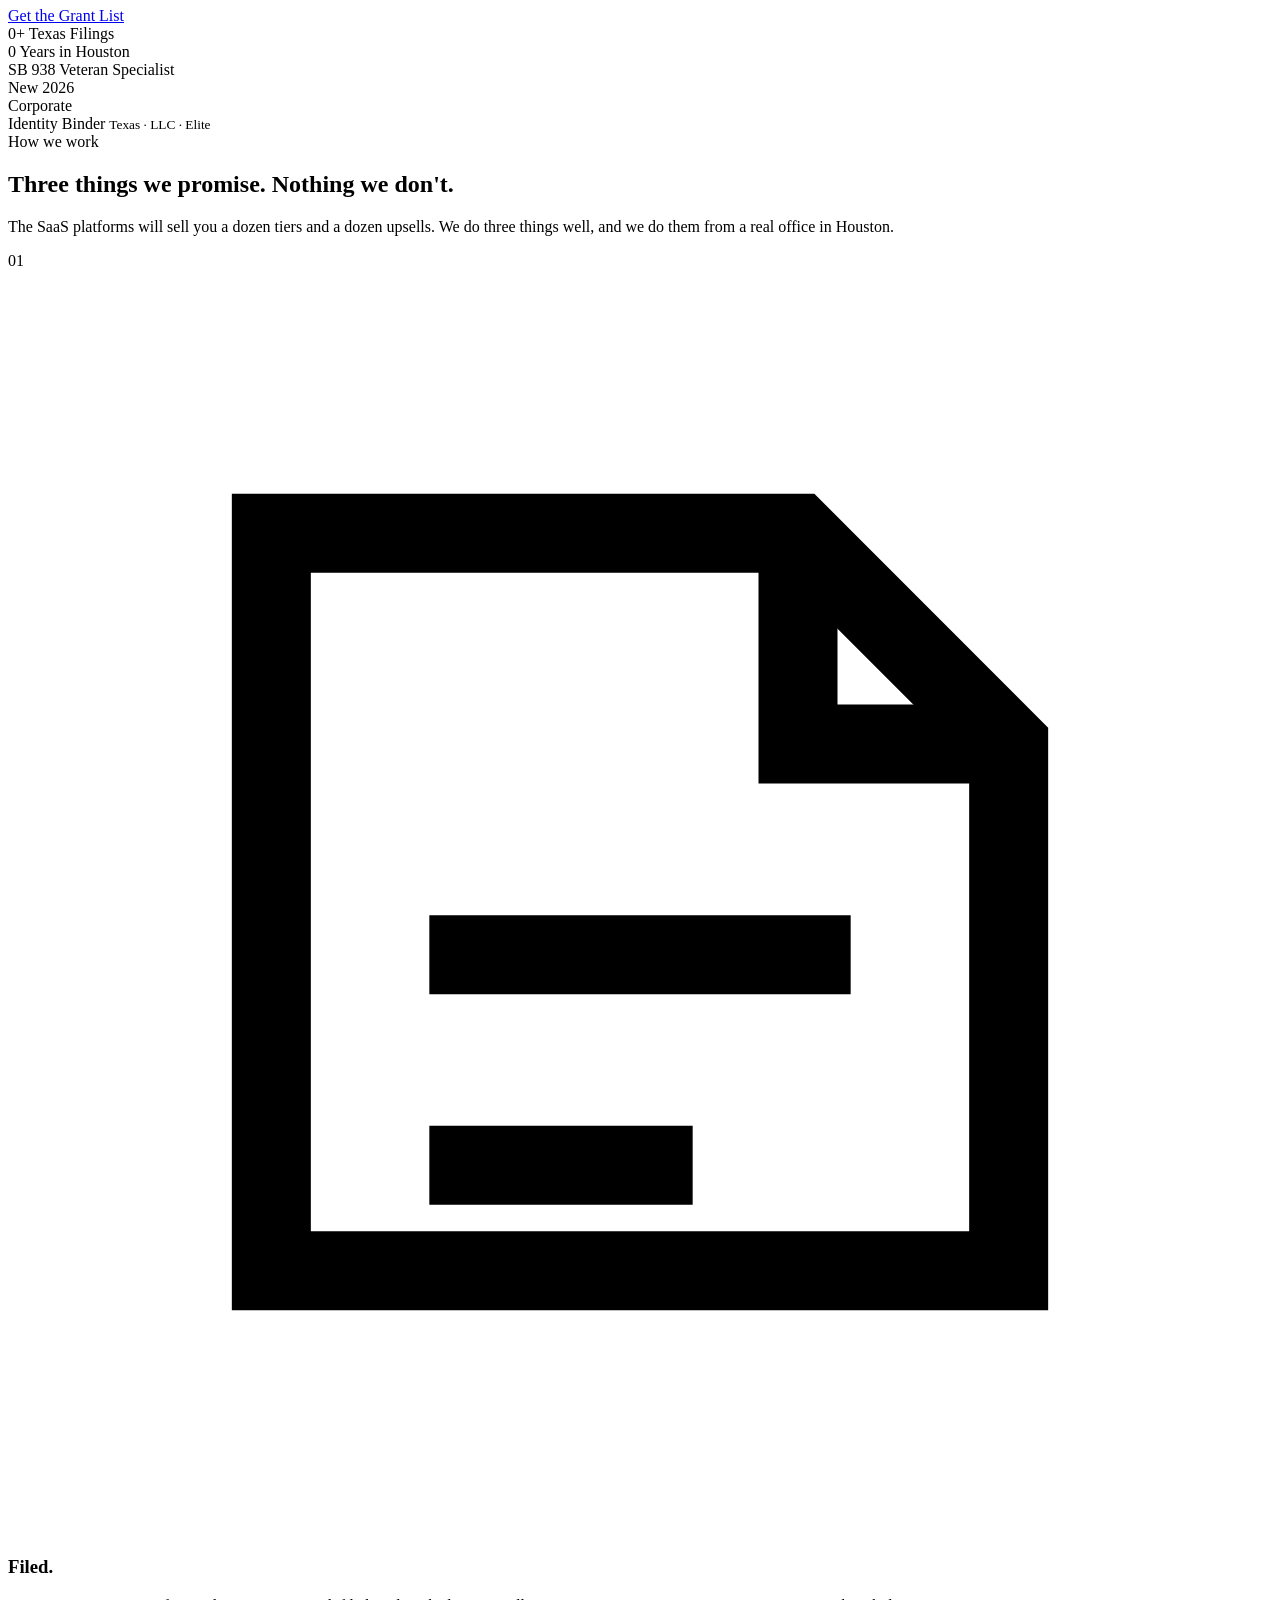
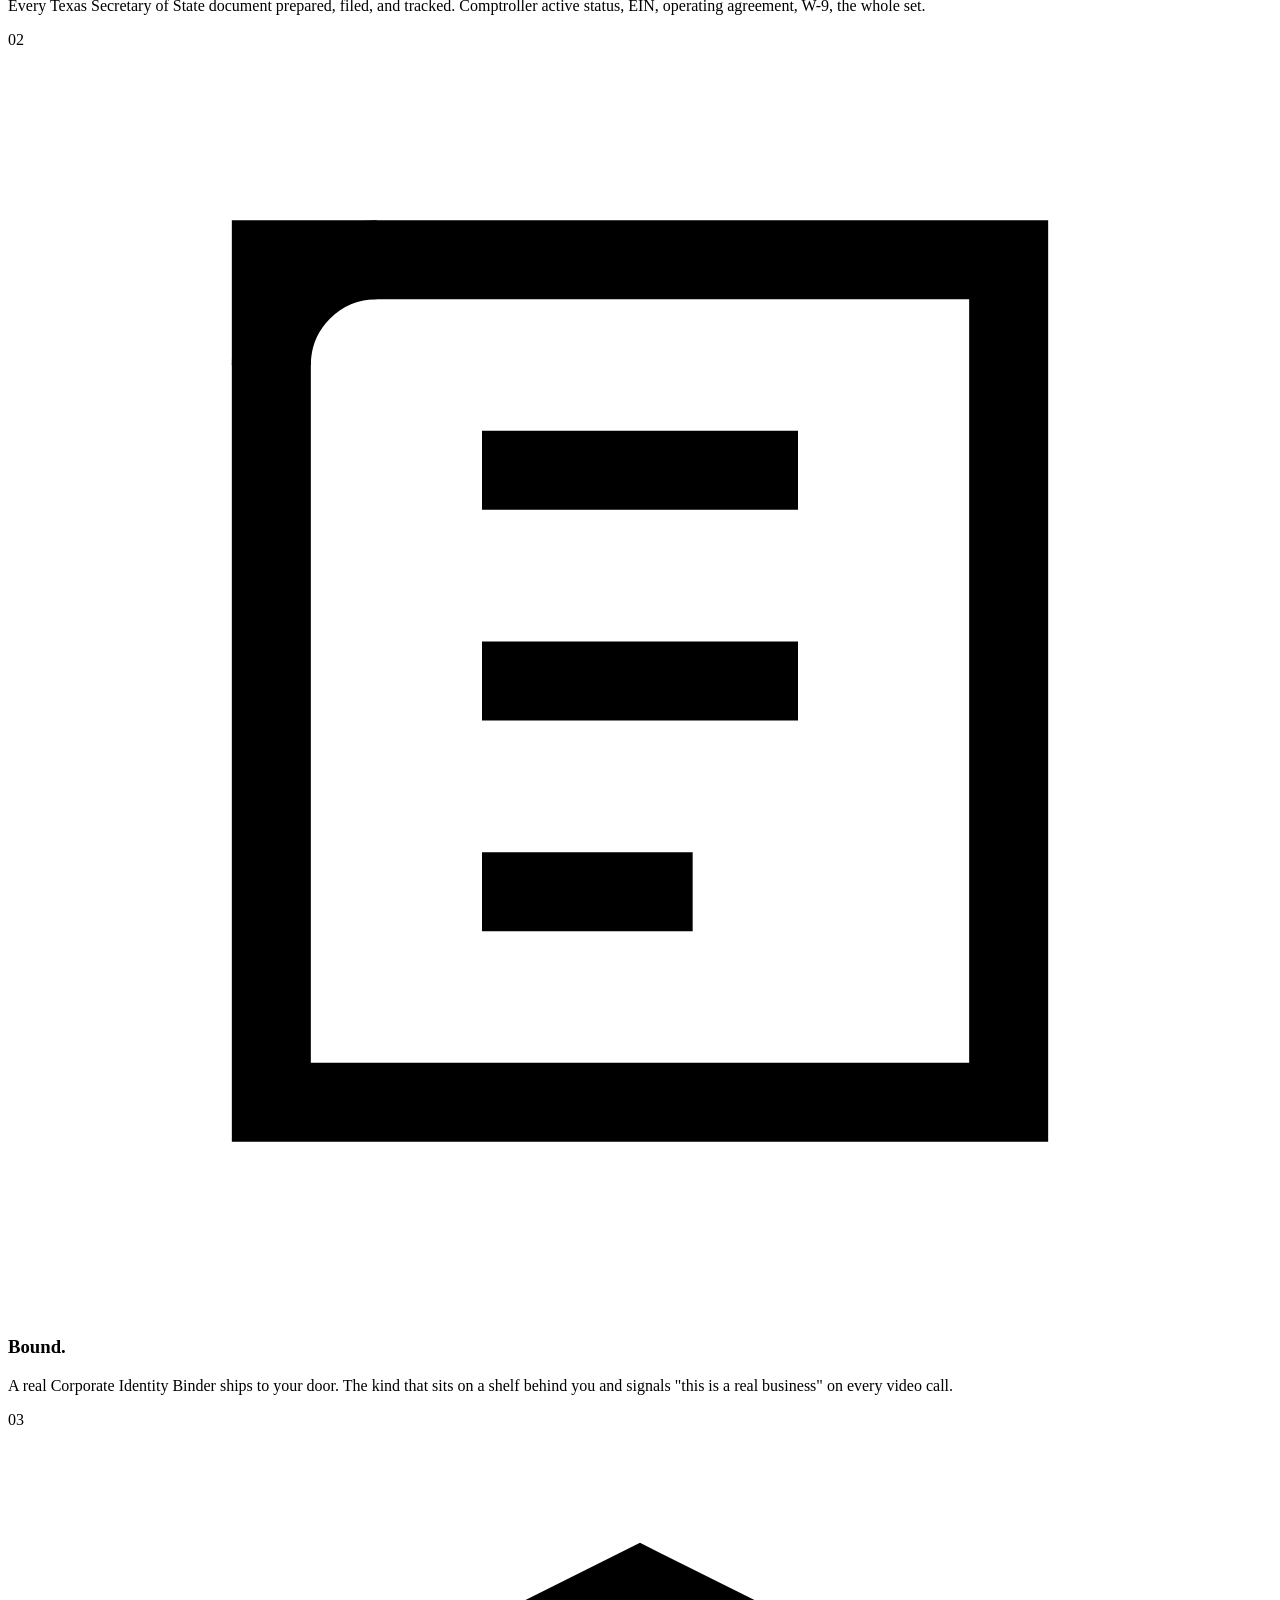
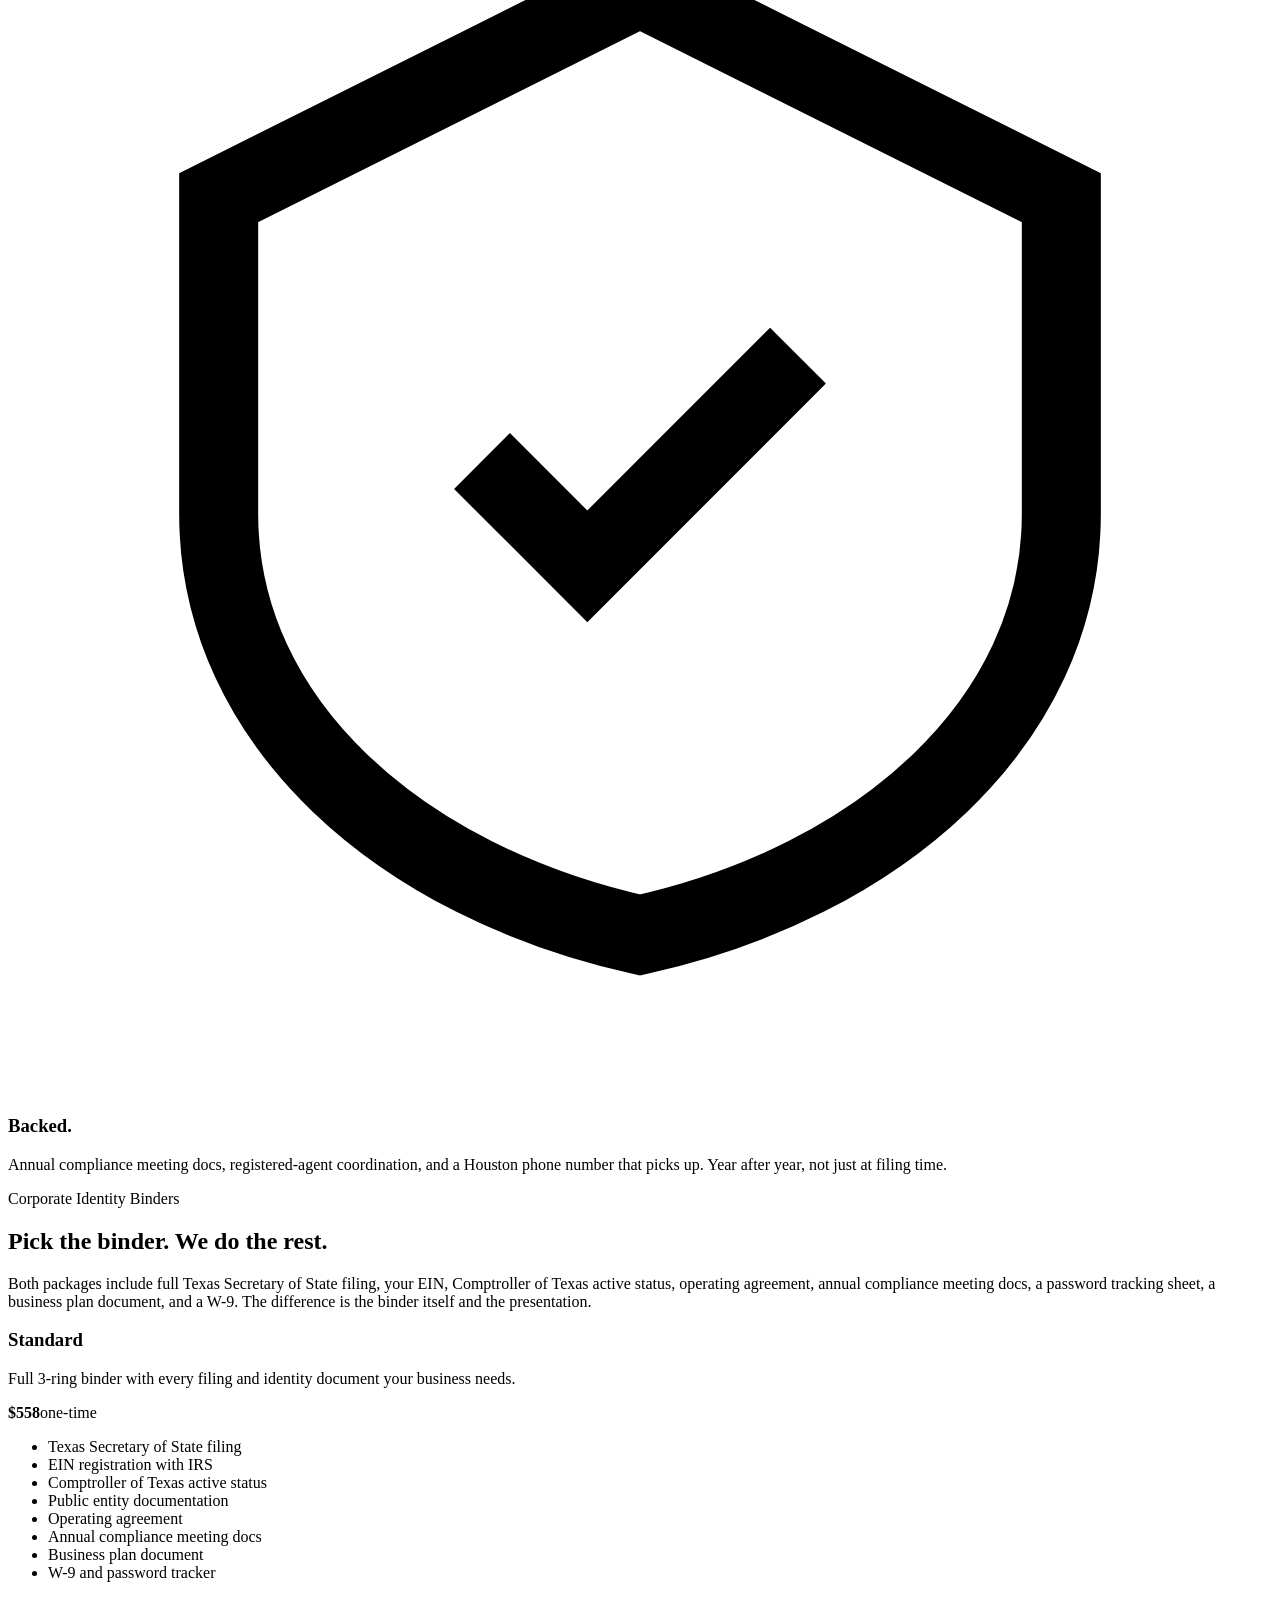
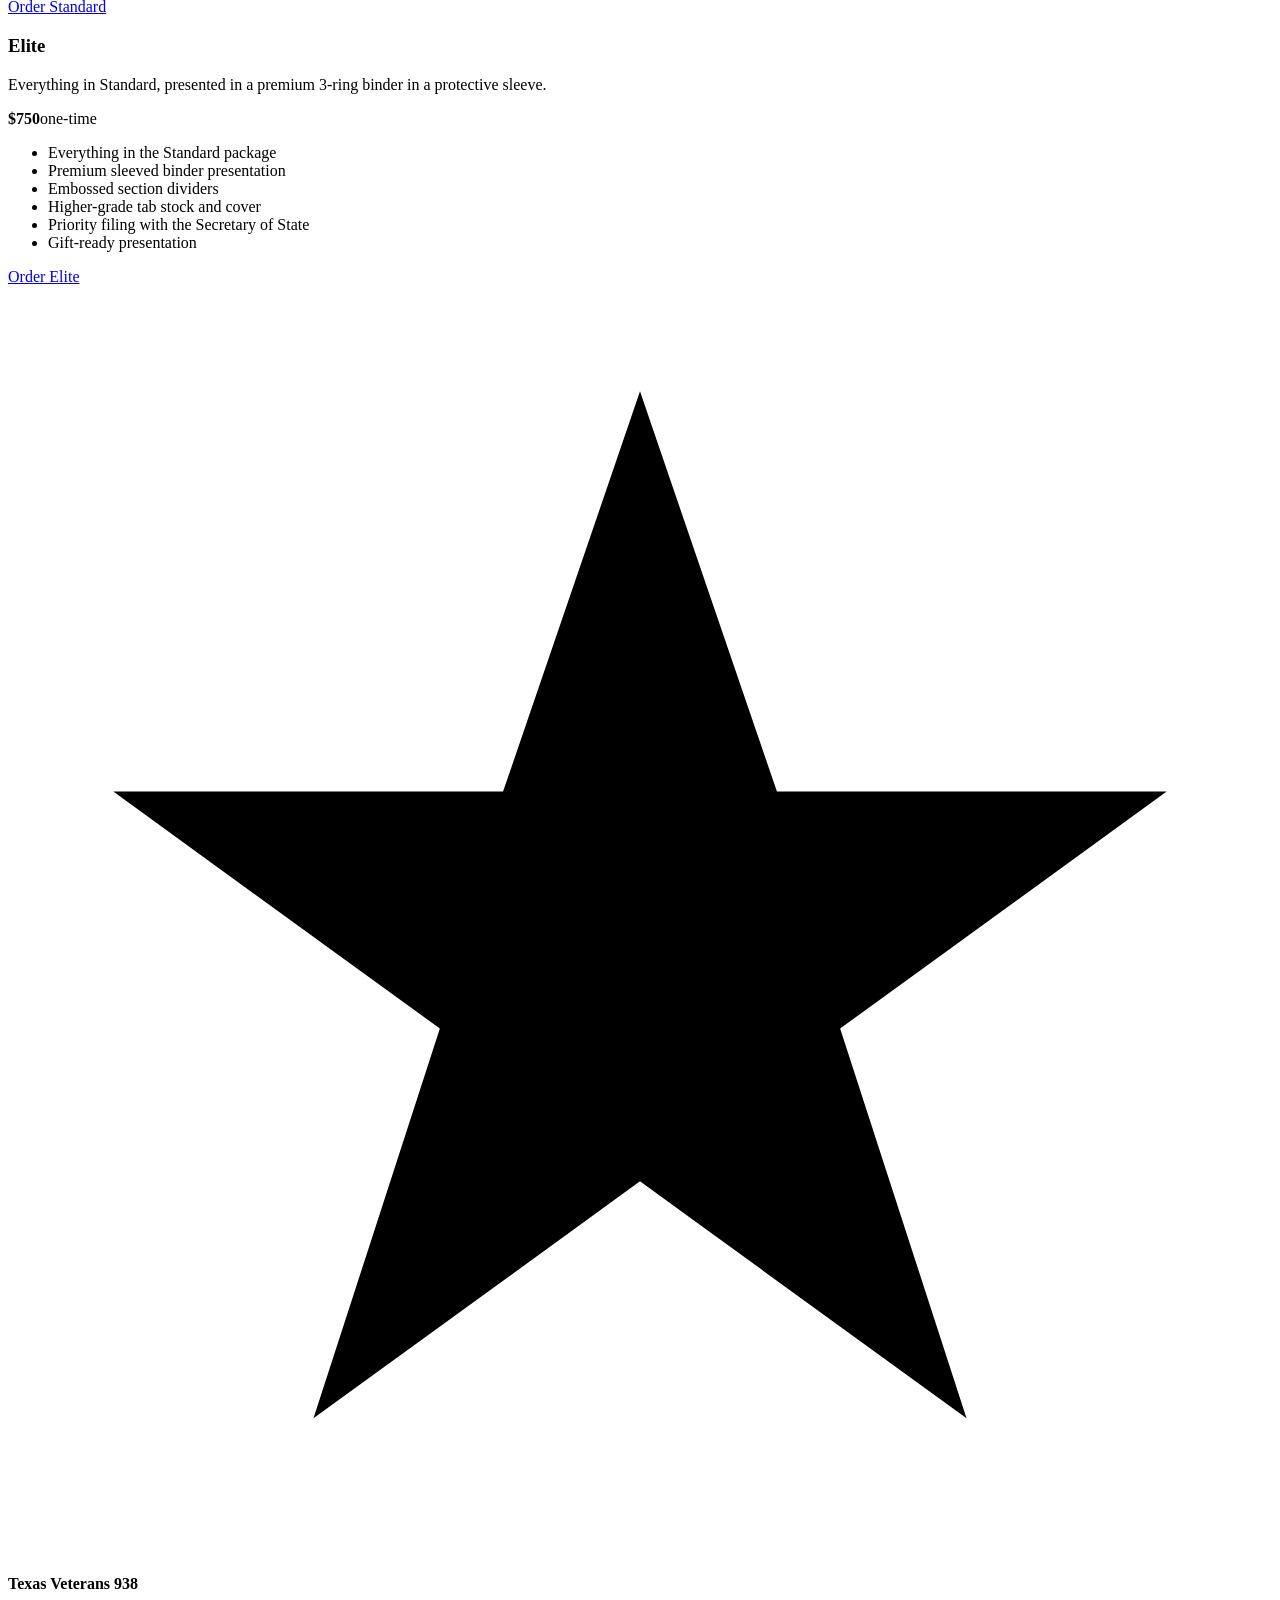
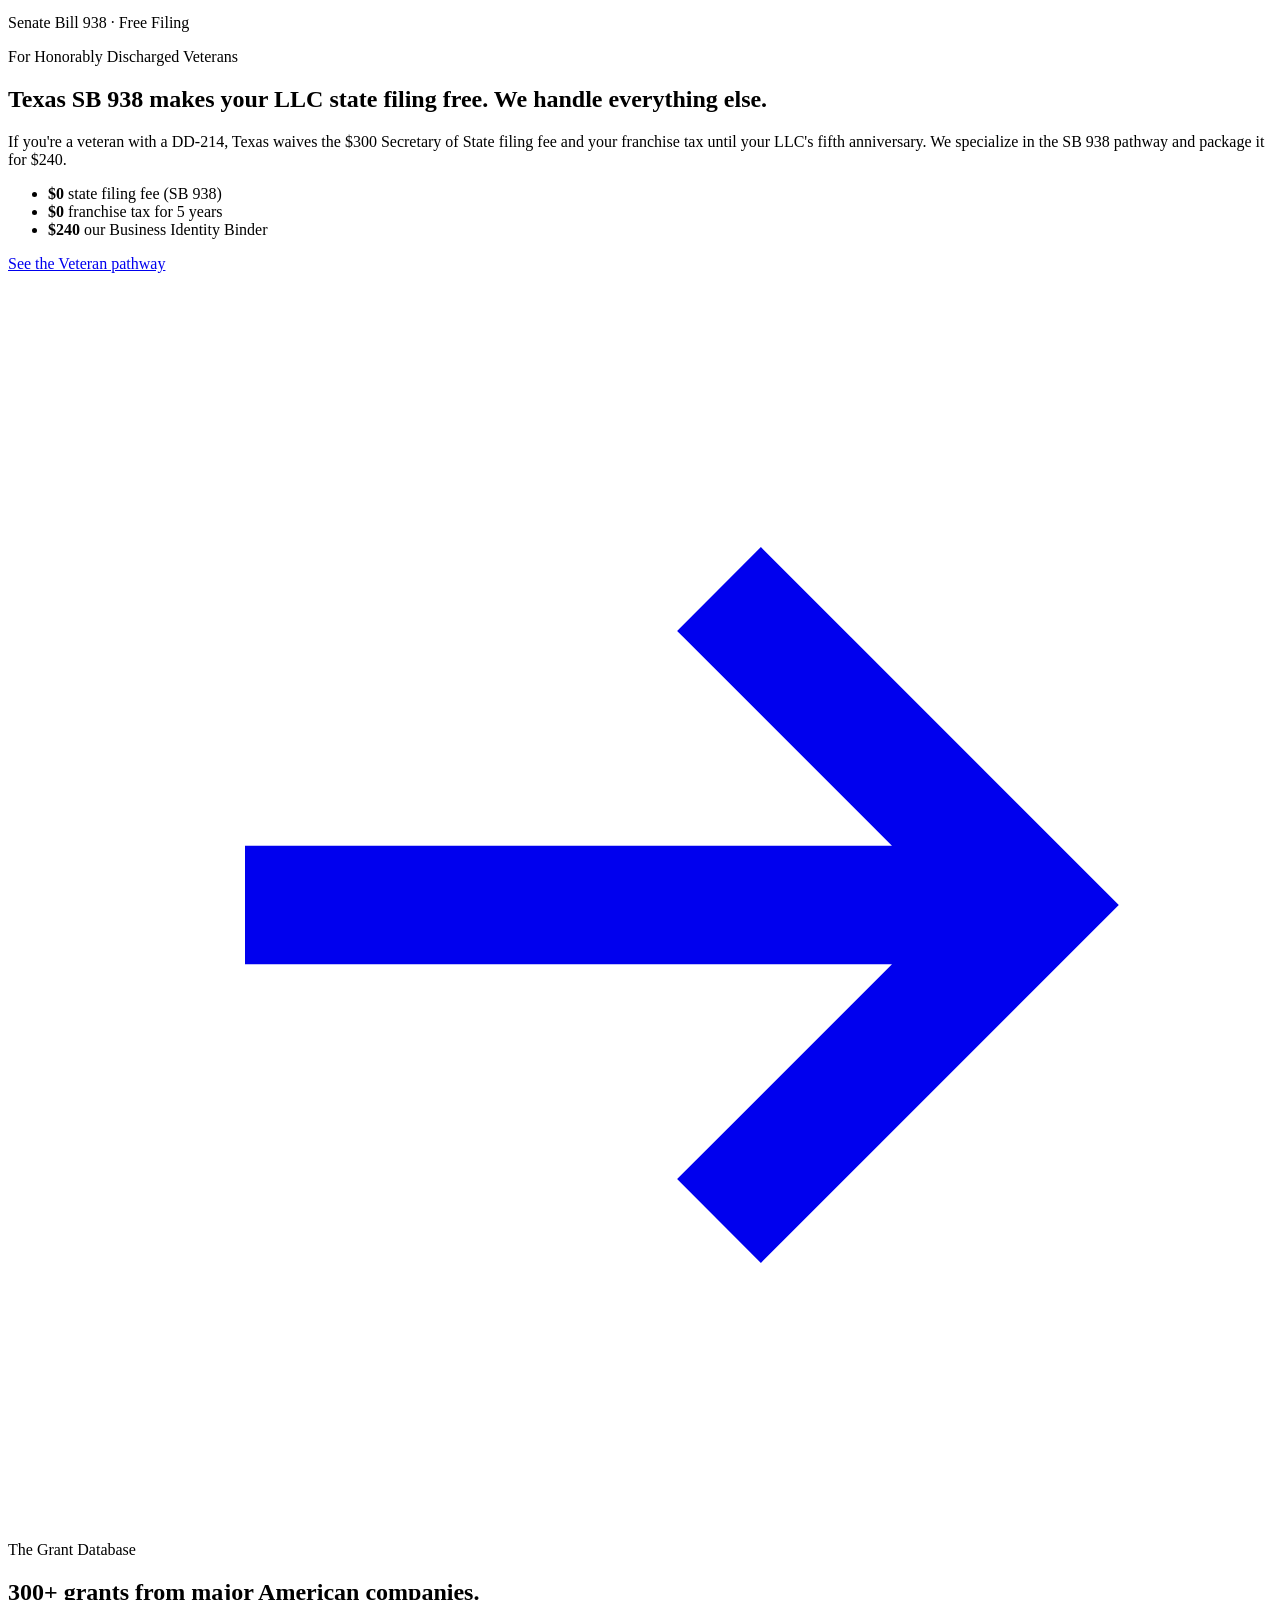
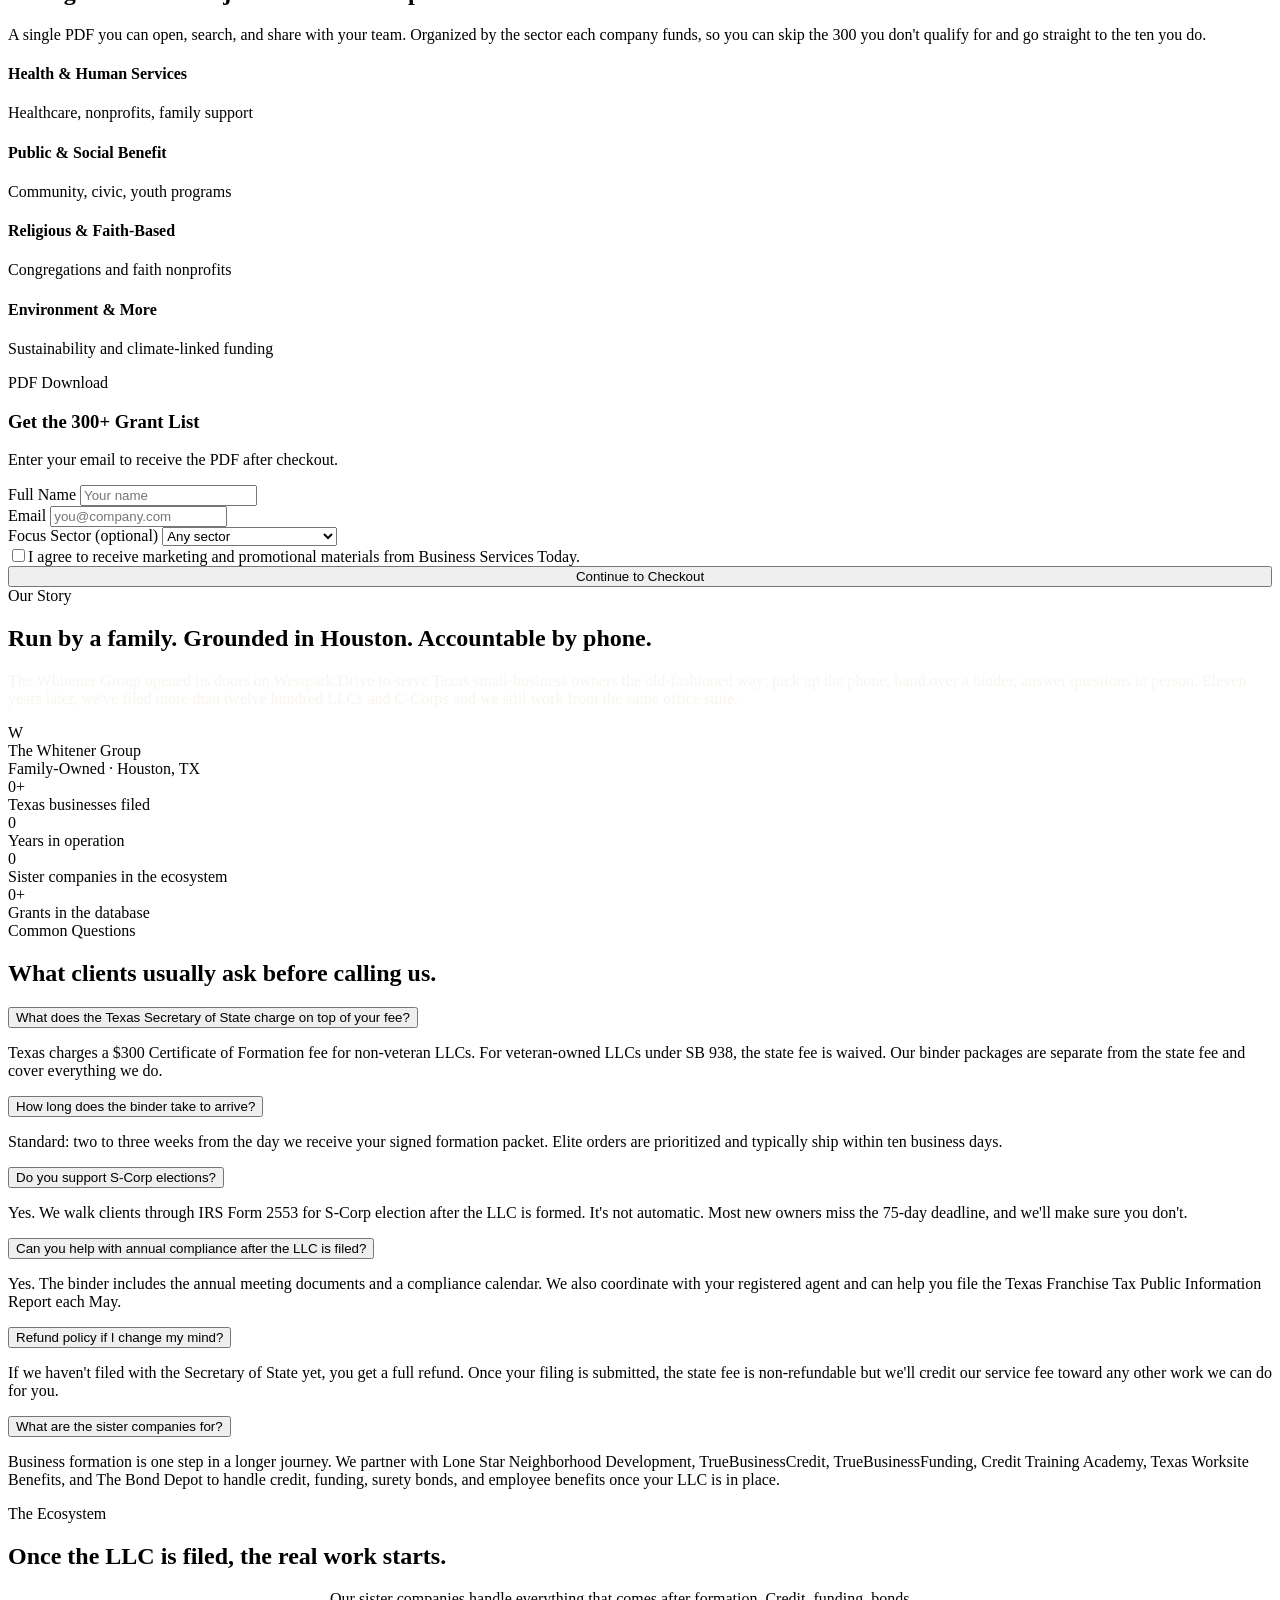
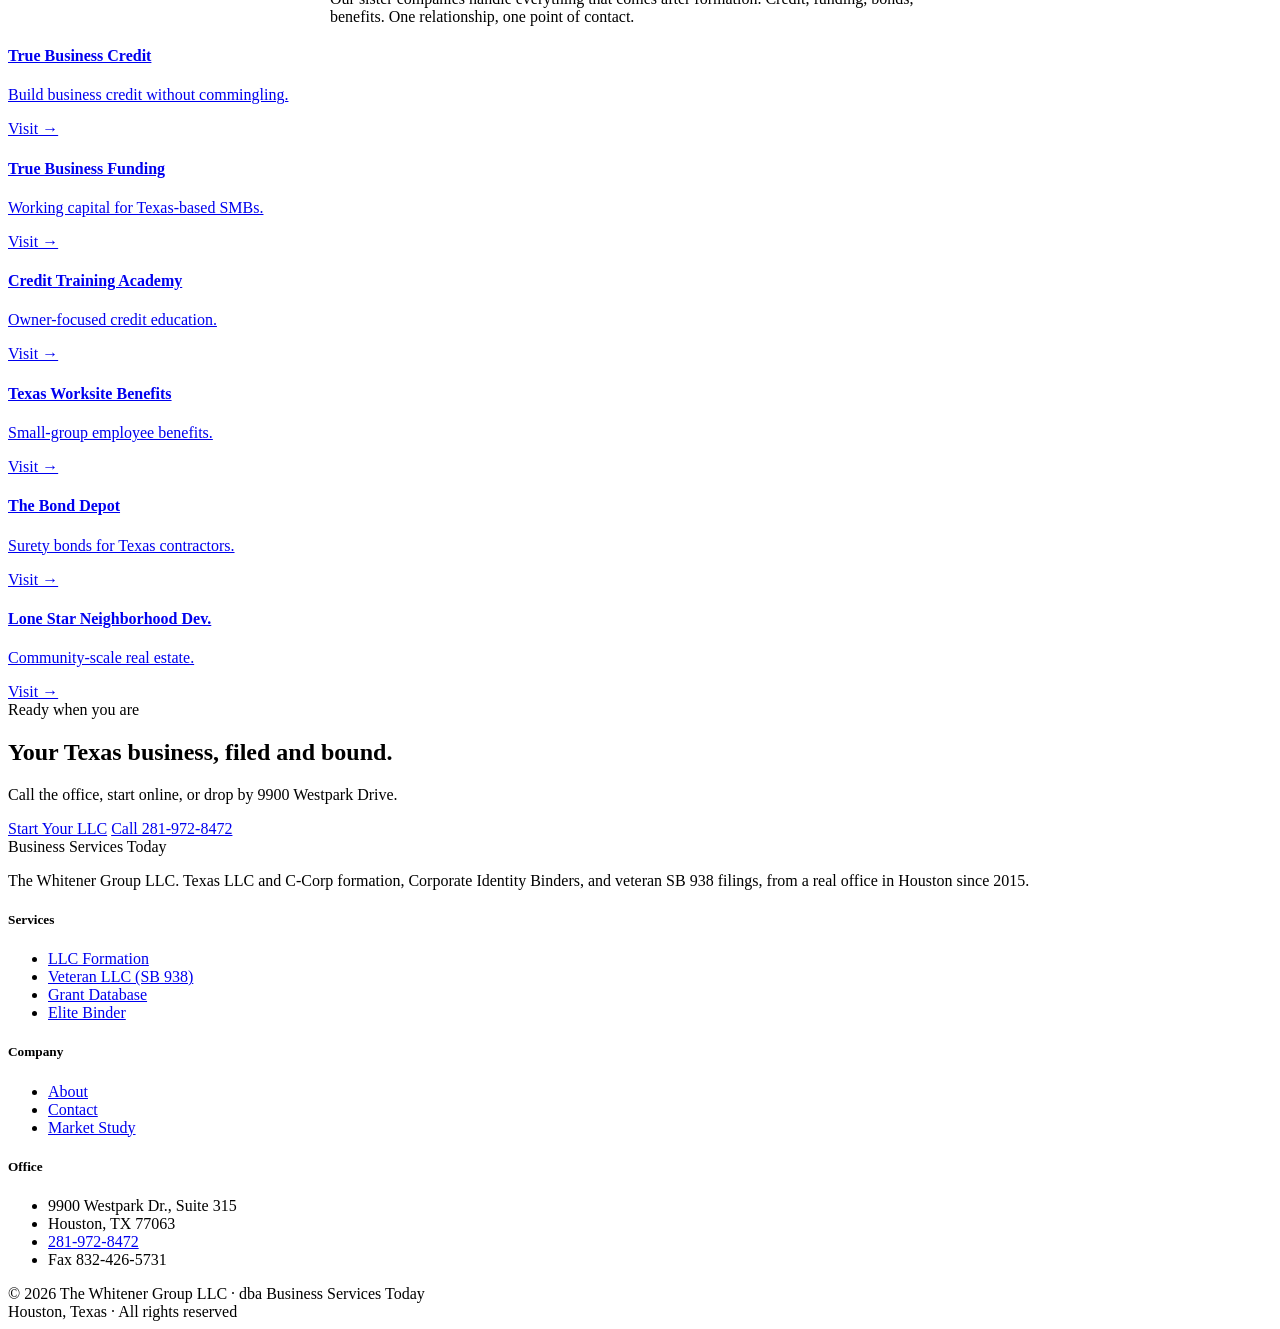
==== commit a3b8d48e: "Copy audit: remove unnecessary em-dashes across site Replaced em-dashes with periods, commas, colons" ====
--- a/site/index.html
+++ b/site/index.html
@@ -3,11 +3,11 @@
 <head>
 <meta charset="UTF-8">
 <meta name="viewport" content="width=device-width, initial-scale=1.0">
-<title>Business Services Today — Texas LLC Formation & Corporate Identity Binders | Houston, TX</title>
-<meta name="description" content="Houston-based Texas LLC and C-Corp formation. Every filing, EIN, operating agreement, and compliance document — filed with the Secretary of State and delivered in a Corporate Identity Binder.">
+<title>Business Services Today · Texas LLC Formation & Corporate Identity Binders | Houston, TX</title>
+<meta name="description" content="Houston-based Texas LLC and C-Corp formation. Every filing, EIN, operating agreement, and compliance document, filed with the Secretary of State and delivered in a Corporate Identity Binder.">
 <meta name="theme-color" content="#0B2545">
 
-<meta property="og:title" content="Business Services Today — Texas LLC Formation">
+<meta property="og:title" content="Business Services Today · Texas LLC Formation">
 <meta property="og:description" content="Houston's boutique alternative to the LLC filing assembly line. Your Texas business, filed and bound.">
 <meta property="og:type" content="website">
 <meta property="og:url" content="https://www.businessservicestoday.com/">
@@ -71,7 +71,7 @@
     <div class="container hero__grid">
       <div class="hero__copy">
         <span class="eyebrow reveal">Houston, Texas · Est. 2015</span>
-        <h1 class="reveal reveal-delay-1">Your Texas business, <span class="accent">on paper</span> — and in a binder on your shelf.</h1>
+        <h1 class="reveal reveal-delay-1">Your Texas business, <span class="accent">on paper</span>, and in a binder on your shelf.</h1>
         <p class="lead reveal reveal-delay-2">We file your LLC or C-Corp with the Texas Secretary of State, deliver a Corporate Identity Binder of every document your business needs, and stand behind the annual compliance paperwork for years to come.</p>
         <div class="hero__ctas reveal reveal-delay-3">
           <a href="/llc.html" class="btn btn--primary">Start Your LLC
@@ -95,7 +95,7 @@
         </div>
       </div>
       <div class="hero__visual reveal reveal-delay-2">
-        <!-- 3D SCROLL ASSET HERE — replace with animated binder render, suggested 520×650 -->
+        <!-- 3D SCROLL ASSET HERE. Replace with animated binder render, suggested 520×650 -->
         <div class="binder-mock" aria-hidden="true">
           <div class="binder-mock__tape">New 2026</div>
           <div class="binder-mock__cover">
@@ -224,7 +224,7 @@
       <div class="reveal">
         <span class="eyebrow">The Grant Database</span>
         <h2>300+ grants from major American companies.</h2>
-        <p class="lead">A single PDF you can open, search, and share with your team. Organized by the sector each company funds — so you can skip the 300 you don't qualify for and go straight to the ten you do.</p>
+        <p class="lead">A single PDF you can open, search, and share with your team. Organized by the sector each company funds, so you can skip the 300 you don't qualify for and go straight to the ten you do.</p>
         <div class="grants__sectors">
           <div class="grants__sector"><h4>Health & Human Services</h4><p>Healthcare, nonprofits, family support</p></div>
           <div class="grants__sector"><h4>Public & Social Benefit</h4><p>Community, civic, youth programs</p></div>
@@ -232,7 +232,7 @@
           <div class="grants__sector"><h4>Environment & More</h4><p>Sustainability and climate-linked funding</p></div>
         </div>
       </div>
-      <form class="grants__form reveal reveal-delay-1" action="#" method="post" onsubmit="event.preventDefault(); alert('Payment integration placeholder — connect Stripe or Wave here.');">
+      <form class="grants__form reveal reveal-delay-1" action="#" method="post" onsubmit="event.preventDefault(); alert('Payment integration placeholder. Connect Stripe or Wave here.');">
         <span class="price-tag">PDF Download</span>
         <h3>Get the 300+ Grant List</h3>
         <p>Enter your email to receive the PDF after checkout.</p>
@@ -306,7 +306,7 @@
       <div class="faq__list">
         <div class="faq__item reveal"><button class="faq__q">What does the Texas Secretary of State charge on top of your fee?<span class="faq__q-icon"></span></button><div class="faq__a"><p>Texas charges a $300 Certificate of Formation fee for non-veteran LLCs. For veteran-owned LLCs under SB 938, the state fee is waived. Our binder packages are separate from the state fee and cover everything we do.</p></div></div>
         <div class="faq__item reveal"><button class="faq__q">How long does the binder take to arrive?<span class="faq__q-icon"></span></button><div class="faq__a"><p>Standard: two to three weeks from the day we receive your signed formation packet. Elite orders are prioritized and typically ship within ten business days.</p></div></div>
-        <div class="faq__item reveal"><button class="faq__q">Do you support S-Corp elections?<span class="faq__q-icon"></span></button><div class="faq__a"><p>Yes. We walk clients through IRS Form 2553 for S-Corp election after the LLC is formed. It's not automatic — most new owners miss the 75-day deadline — and we'll make sure you don't.</p></div></div>
+        <div class="faq__item reveal"><button class="faq__q">Do you support S-Corp elections?<span class="faq__q-icon"></span></button><div class="faq__a"><p>Yes. We walk clients through IRS Form 2553 for S-Corp election after the LLC is formed. It's not automatic. Most new owners miss the 75-day deadline, and we'll make sure you don't.</p></div></div>
         <div class="faq__item reveal"><button class="faq__q">Can you help with annual compliance after the LLC is filed?<span class="faq__q-icon"></span></button><div class="faq__a"><p>Yes. The binder includes the annual meeting documents and a compliance calendar. We also coordinate with your registered agent and can help you file the Texas Franchise Tax Public Information Report each May.</p></div></div>
         <div class="faq__item reveal"><button class="faq__q">Refund policy if I change my mind?<span class="faq__q-icon"></span></button><div class="faq__a"><p>If we haven't filed with the Secretary of State yet, you get a full refund. Once your filing is submitted, the state fee is non-refundable but we'll credit our service fee toward any other work we can do for you.</p></div></div>
         <div class="faq__item reveal"><button class="faq__q">What are the sister companies for?<span class="faq__q-icon"></span></button><div class="faq__a"><p>Business formation is one step in a longer journey. We partner with Lone Star Neighborhood Development, TrueBusinessCredit, TrueBusinessFunding, Credit Training Academy, Texas Worksite Benefits, and The Bond Depot to handle credit, funding, surety bonds, and employee benefits once your LLC is in place.</p></div></div>
@@ -320,7 +320,7 @@
       <div class="sisters__head reveal">
         <span class="eyebrow">The Ecosystem</span>
         <h2>Once the LLC is filed, the real work starts.</h2>
-        <p style="max-width: 620px; margin: 12px auto 0;">Our sister companies handle everything that comes after formation — credit, funding, bonds, benefits. One relationship, one point of contact.</p>
+        <p style="max-width: 620px; margin: 12px auto 0;">Our sister companies handle everything that comes after formation. Credit, funding, bonds, benefits. One relationship, one point of contact.</p>
       </div>
       <div class="sisters__grid">
         <a class="sister reveal" href="#"><div><h4>True Business Credit</h4><p>Build business credit without commingling.</p></div><span class="sister__link">Visit →</span></a>
@@ -354,7 +354,7 @@
     <div class="footer__grid">
       <div>
         <div class="footer__brand">Business Services Today</div>
-        <p class="footer__tag">The Whitener Group LLC. Texas LLC and C-Corp formation, Corporate Identity Binders, and veteran SB 938 filings — from a real office in Houston since 2015.</p>
+        <p class="footer__tag">The Whitener Group LLC. Texas LLC and C-Corp formation, Corporate Identity Binders, and veteran SB 938 filings, from a real office in Houston since 2015.</p>
       </div>
       <div class="footer__col">
         <h5>Services</h5>
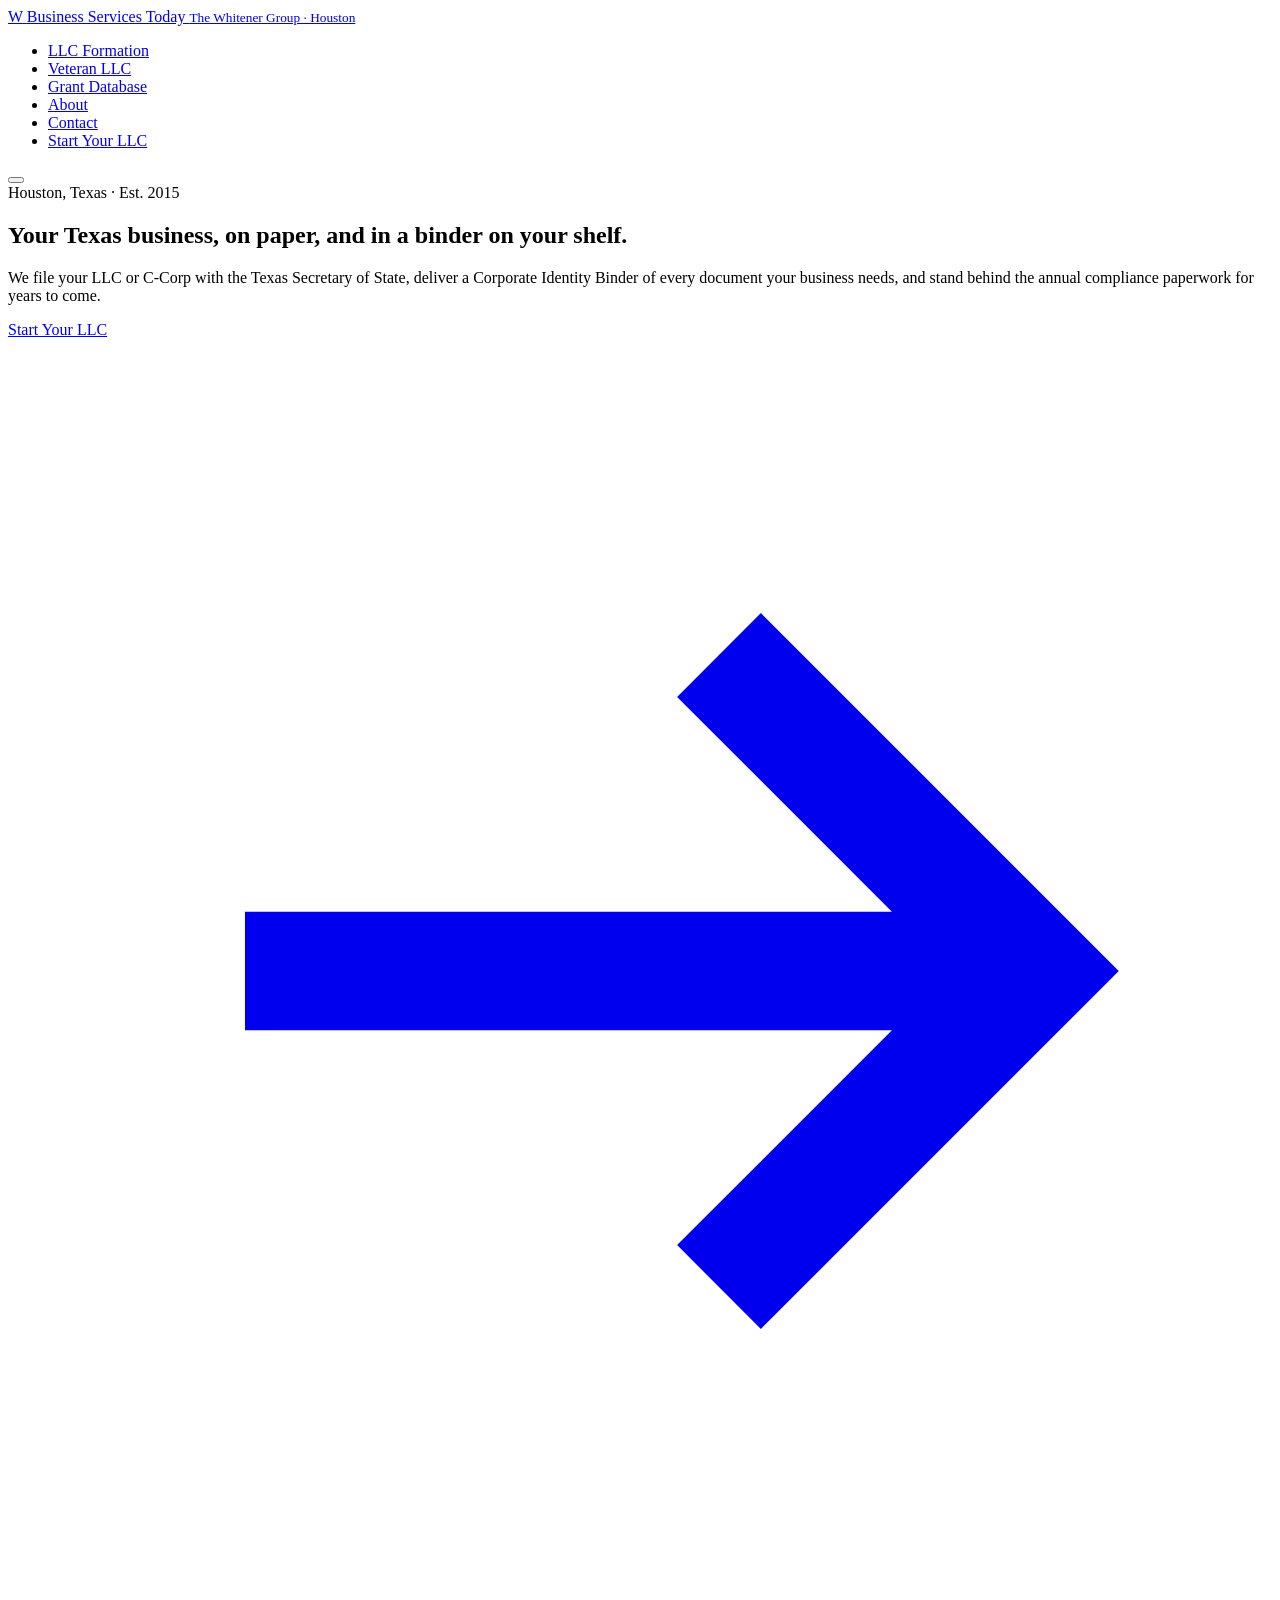
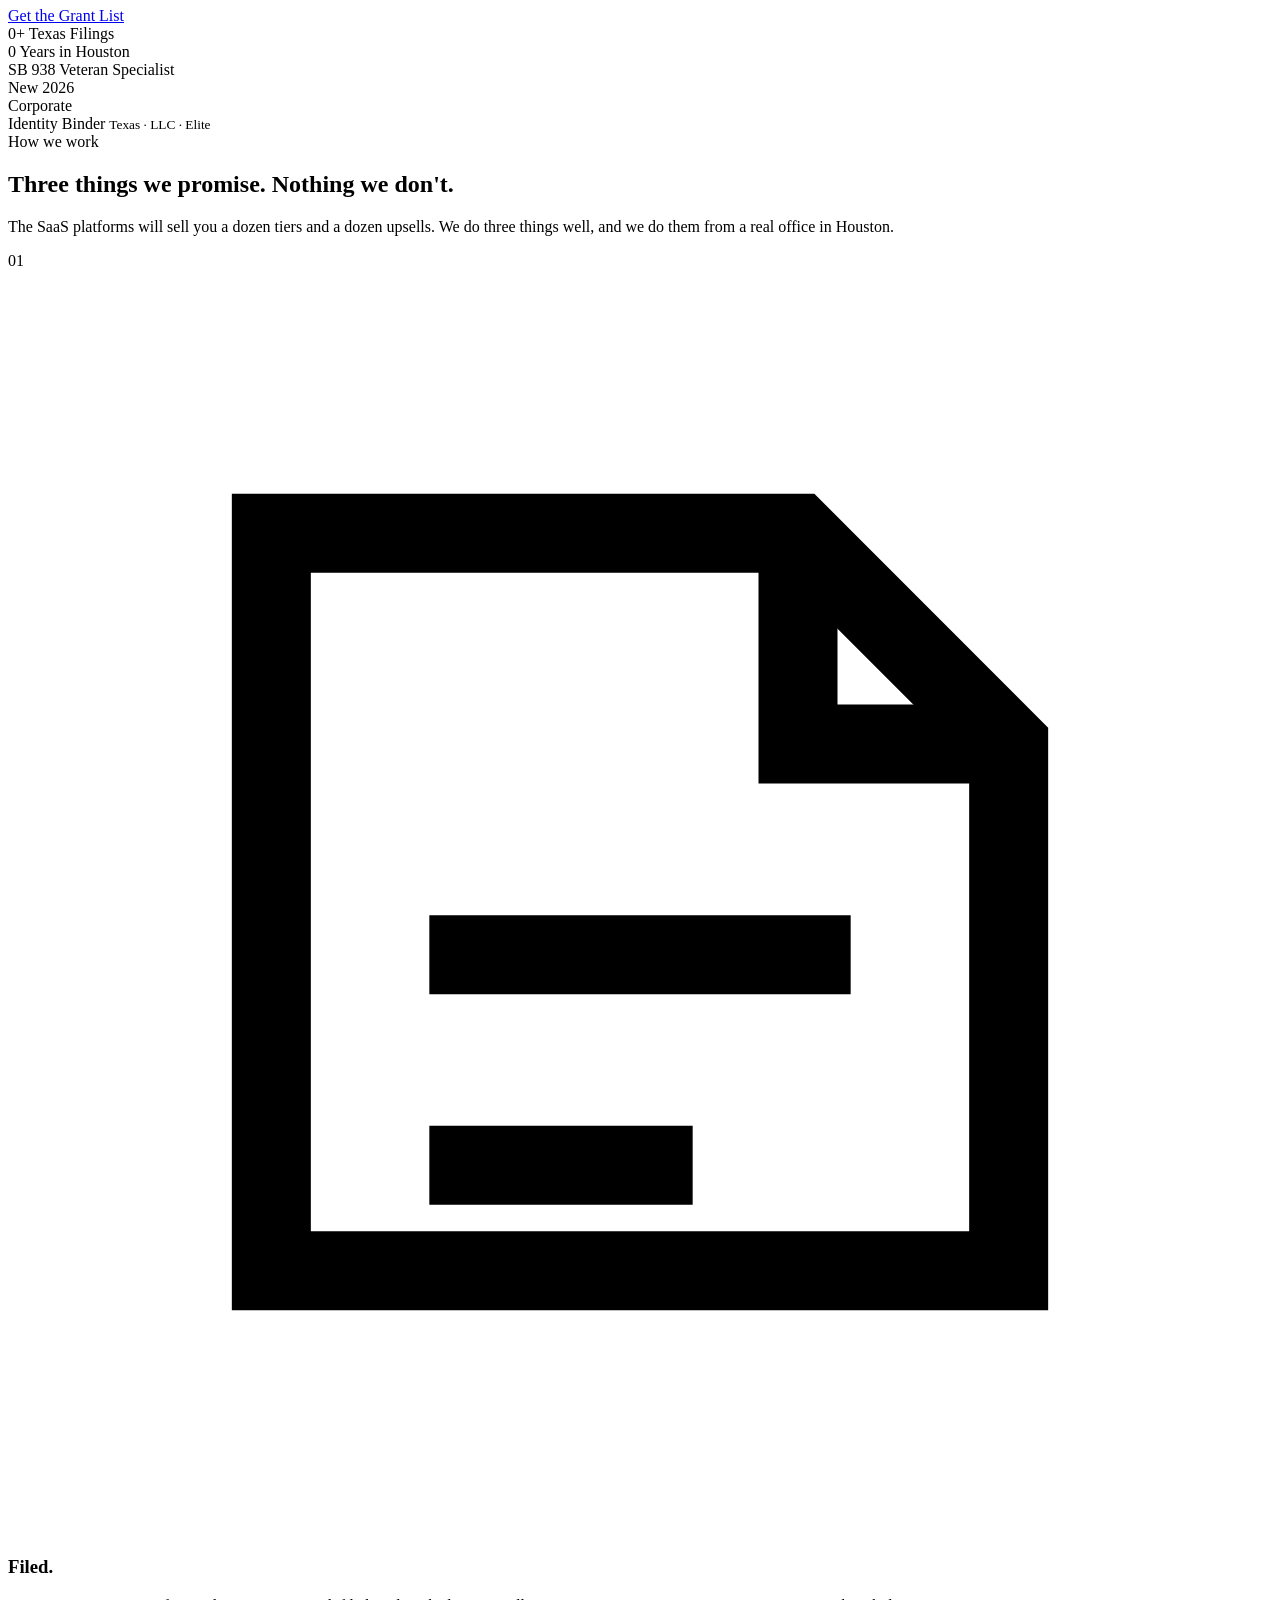
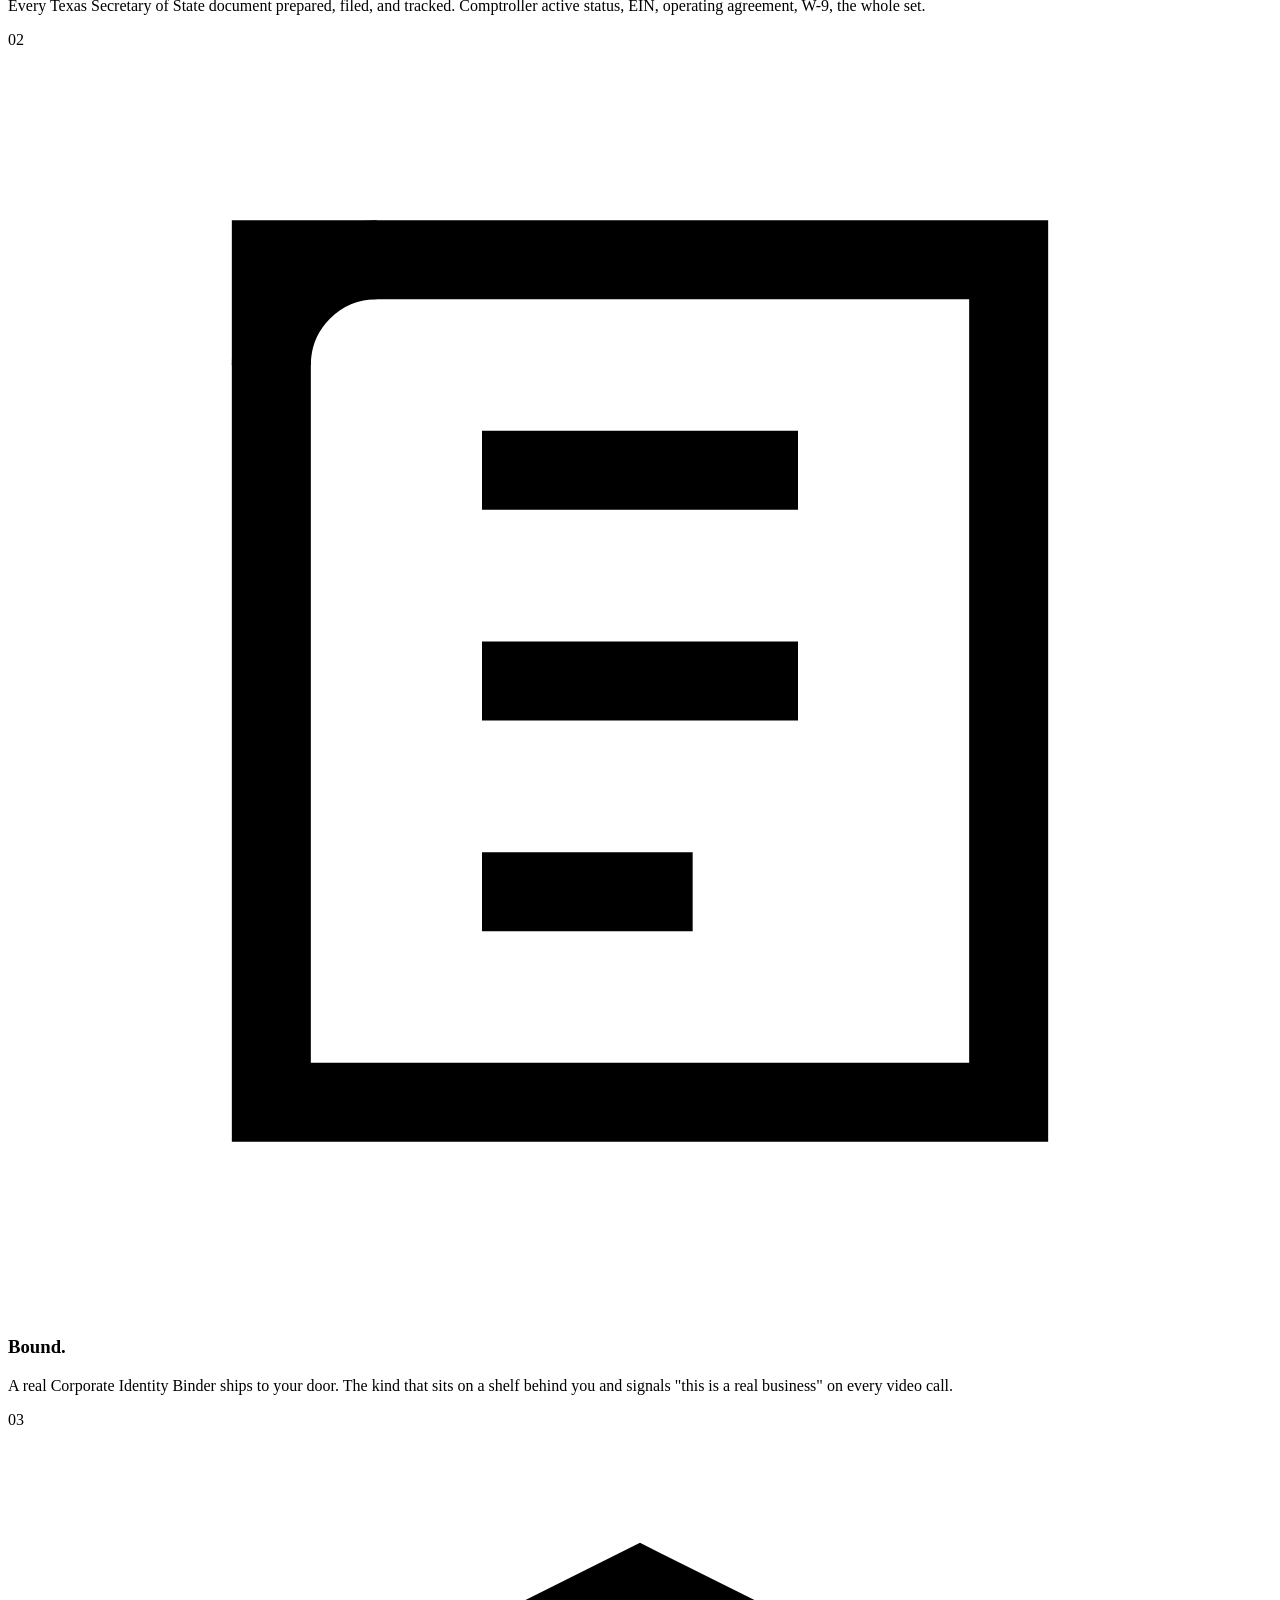
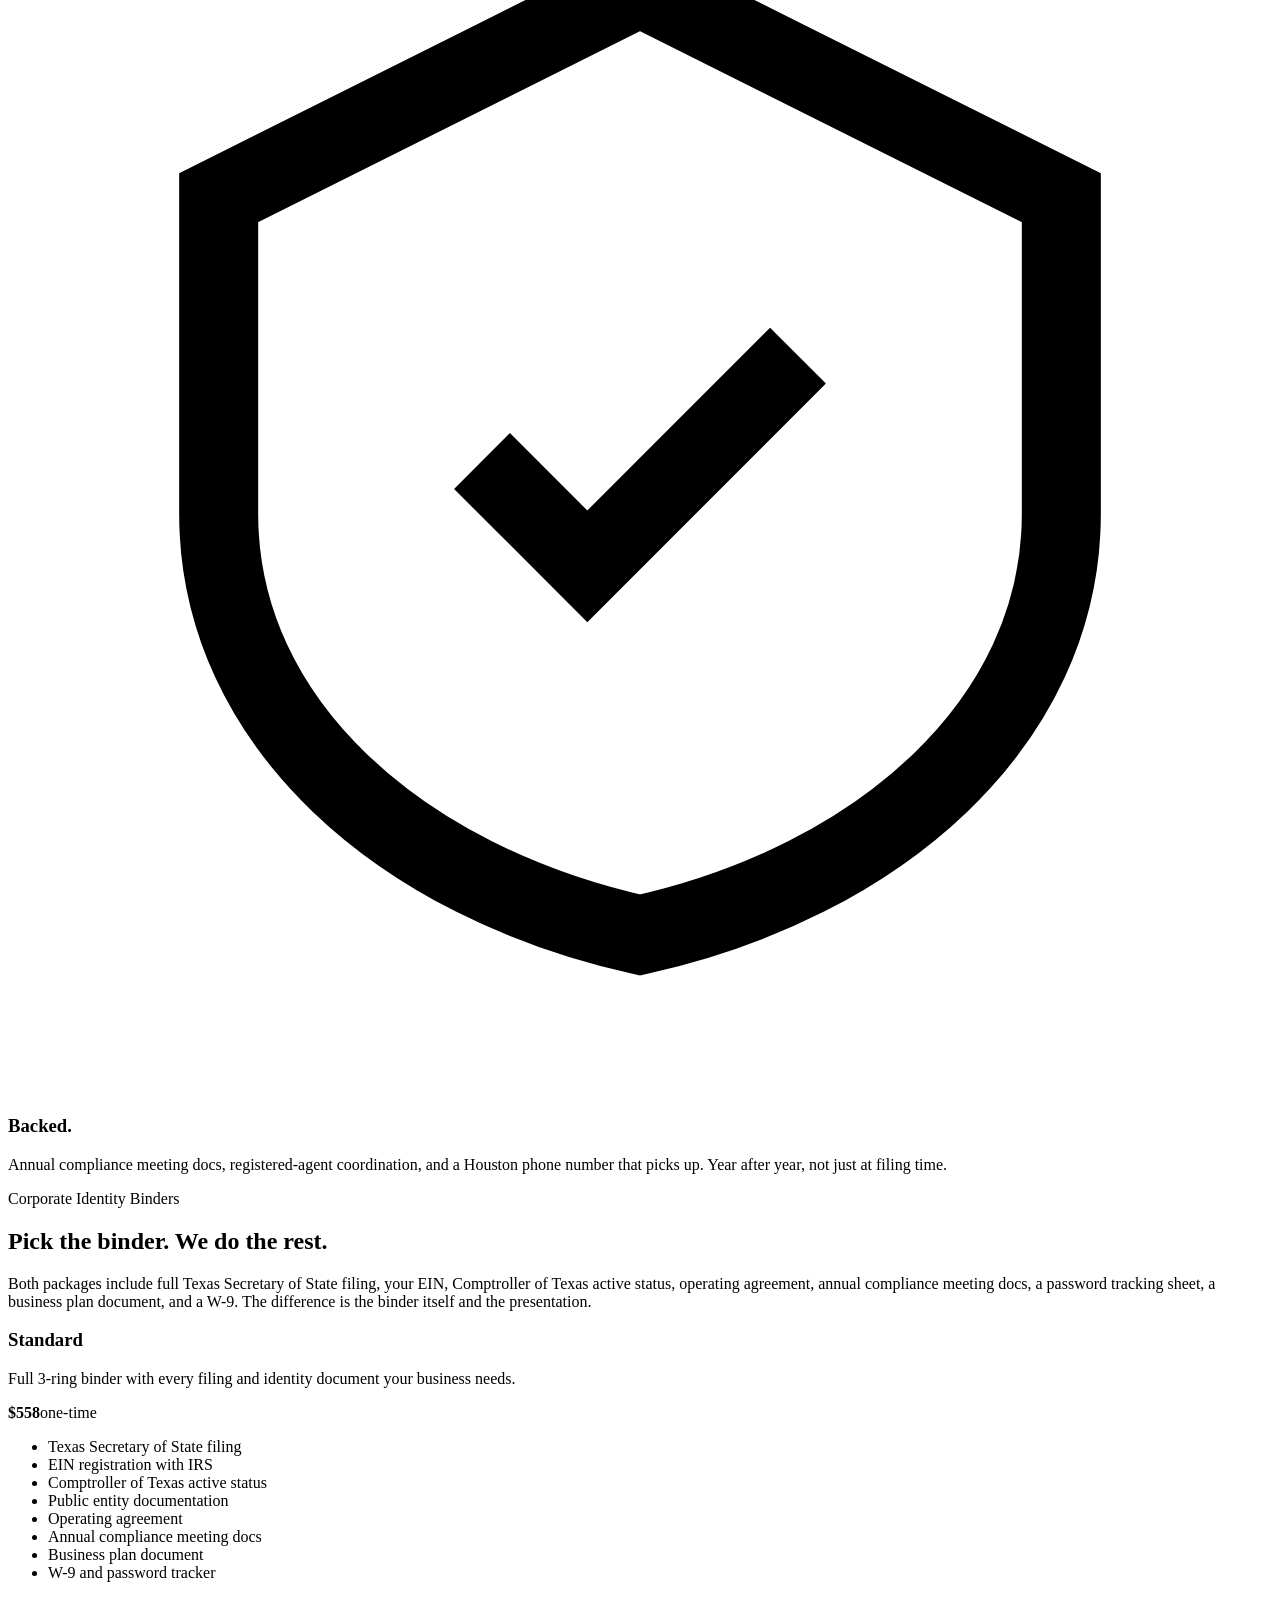
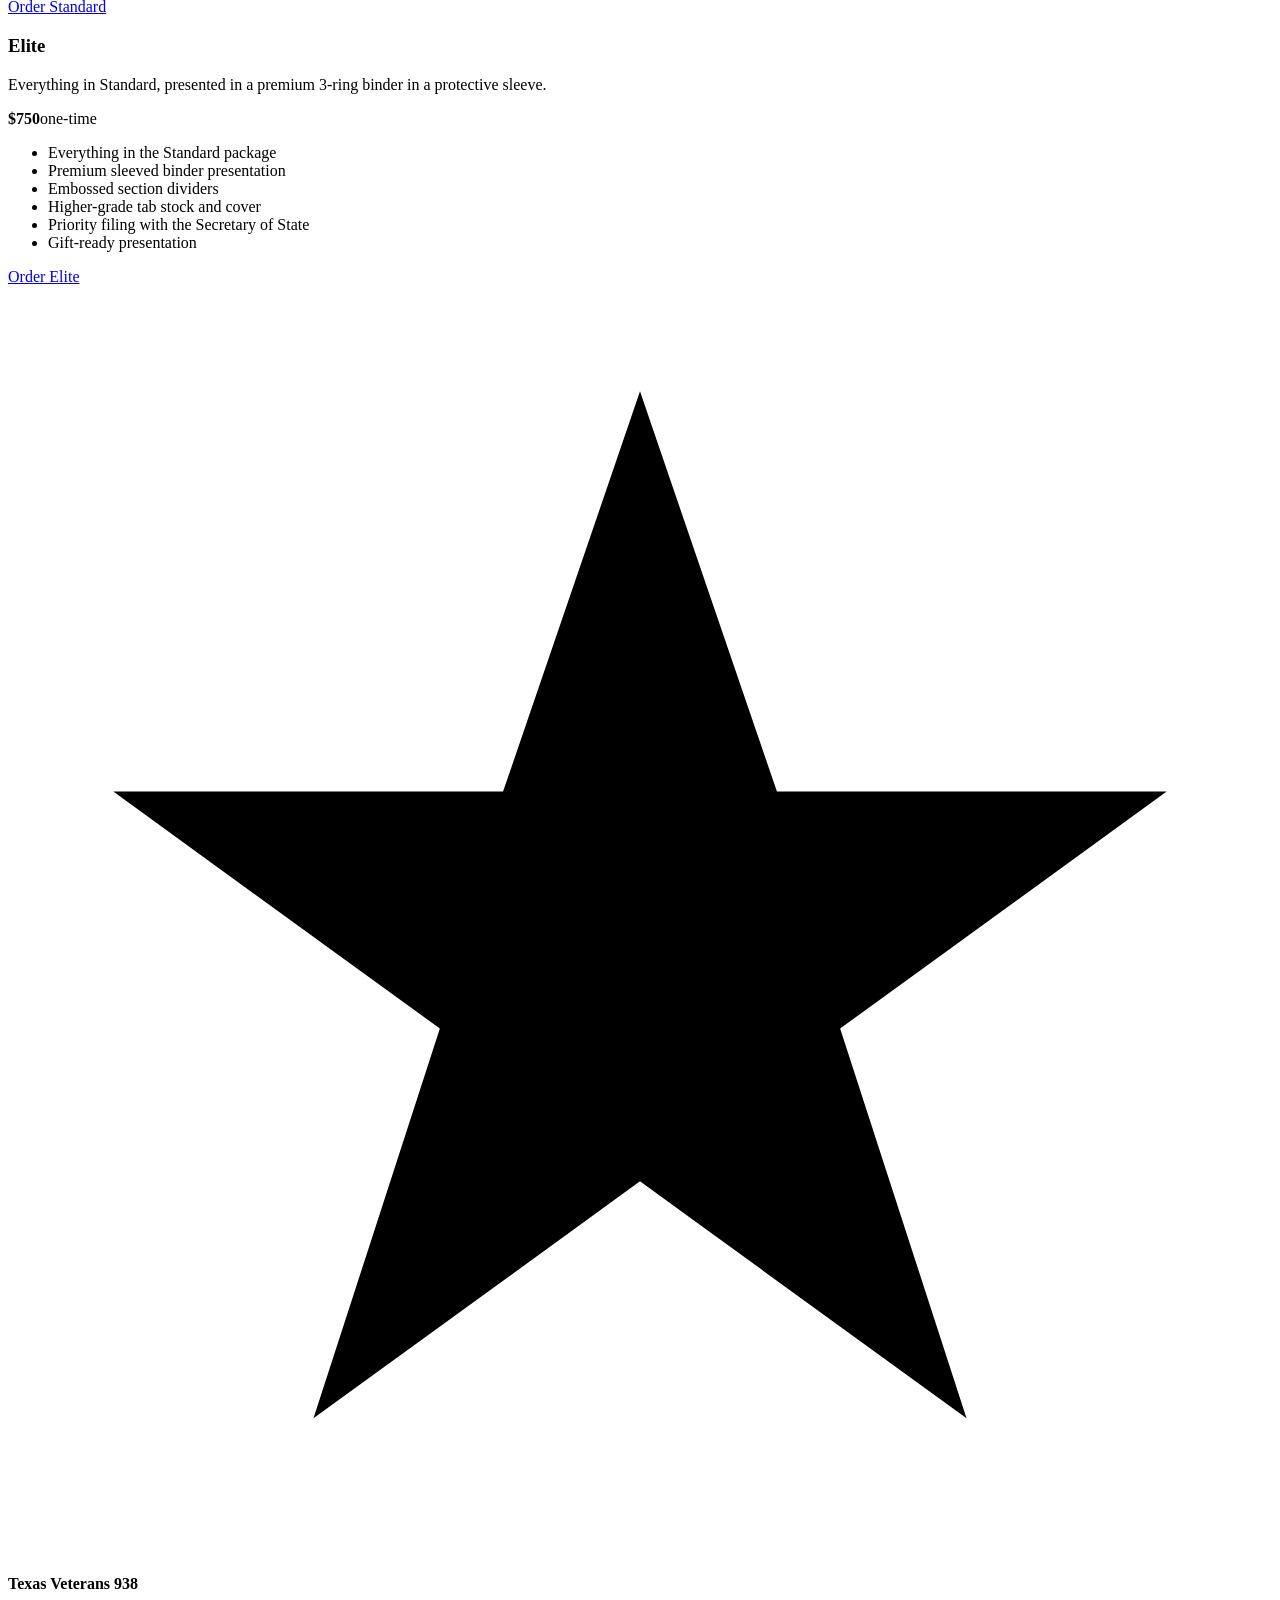
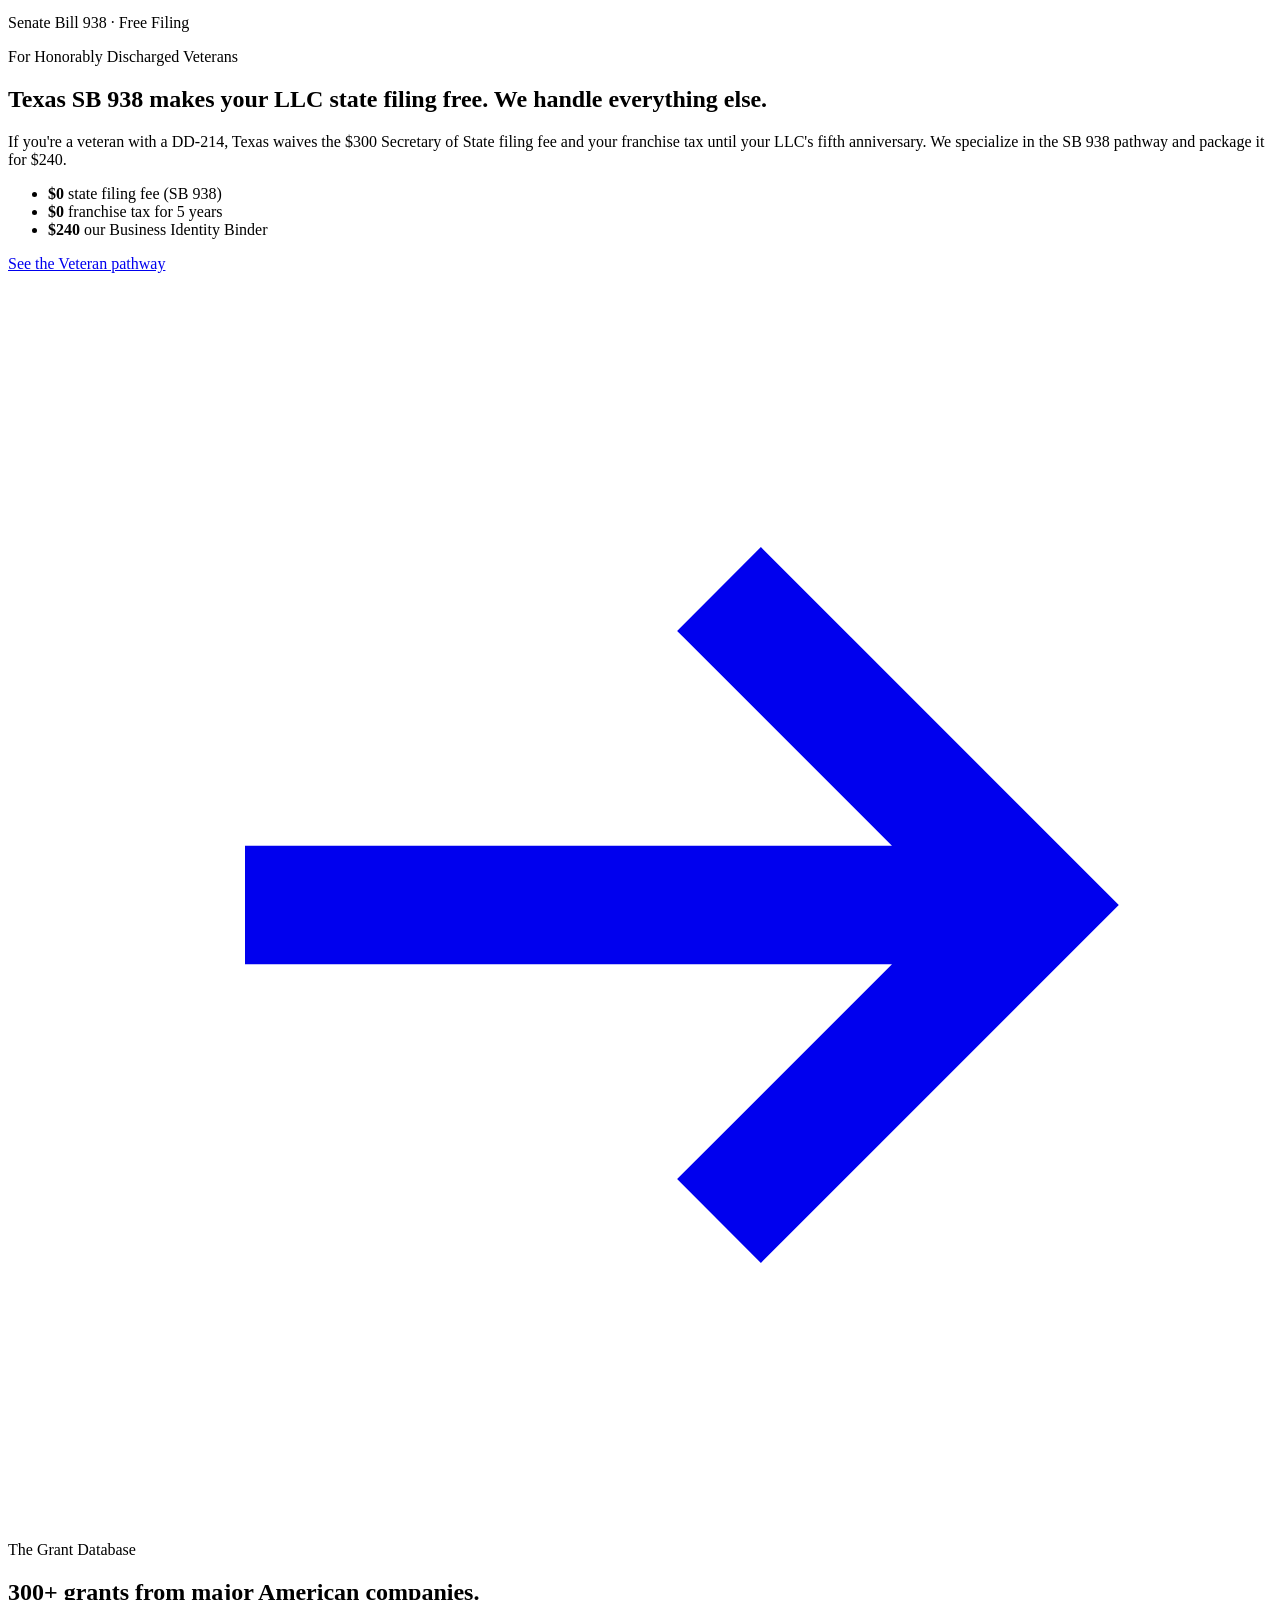
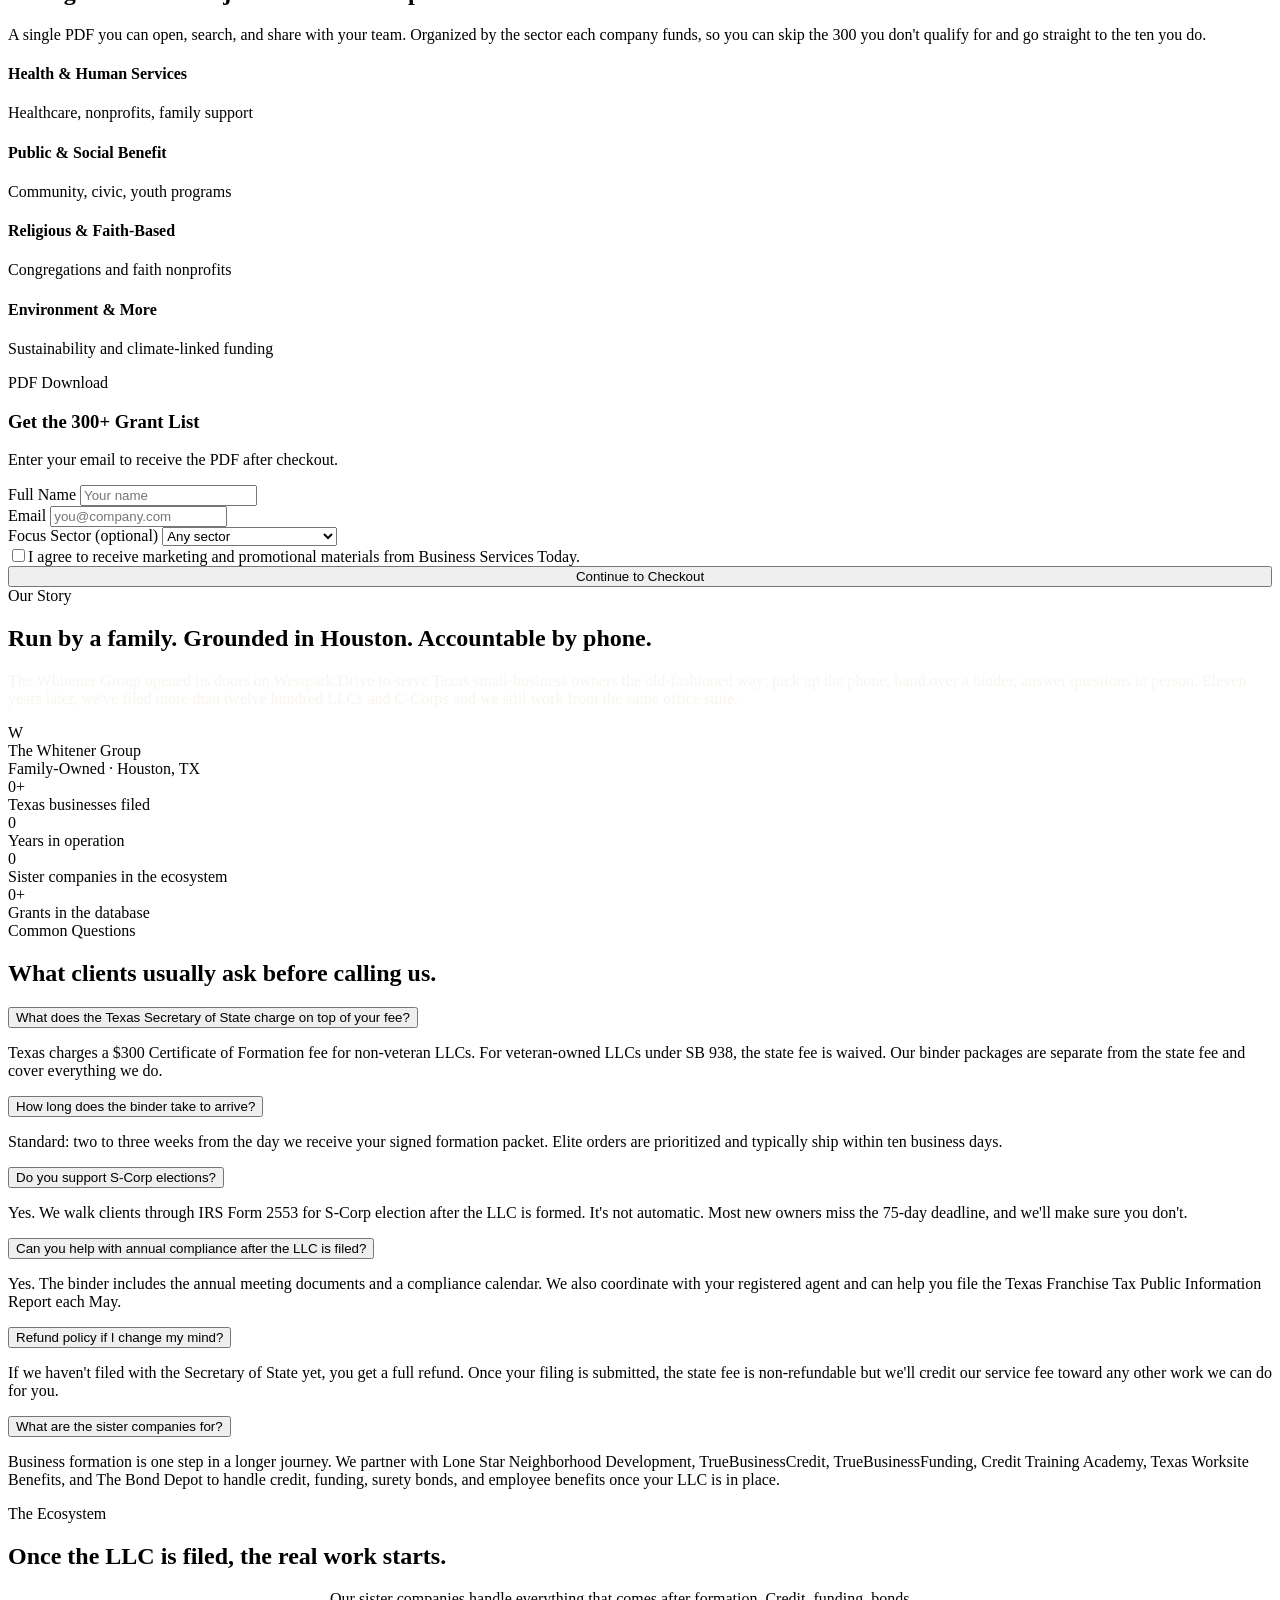
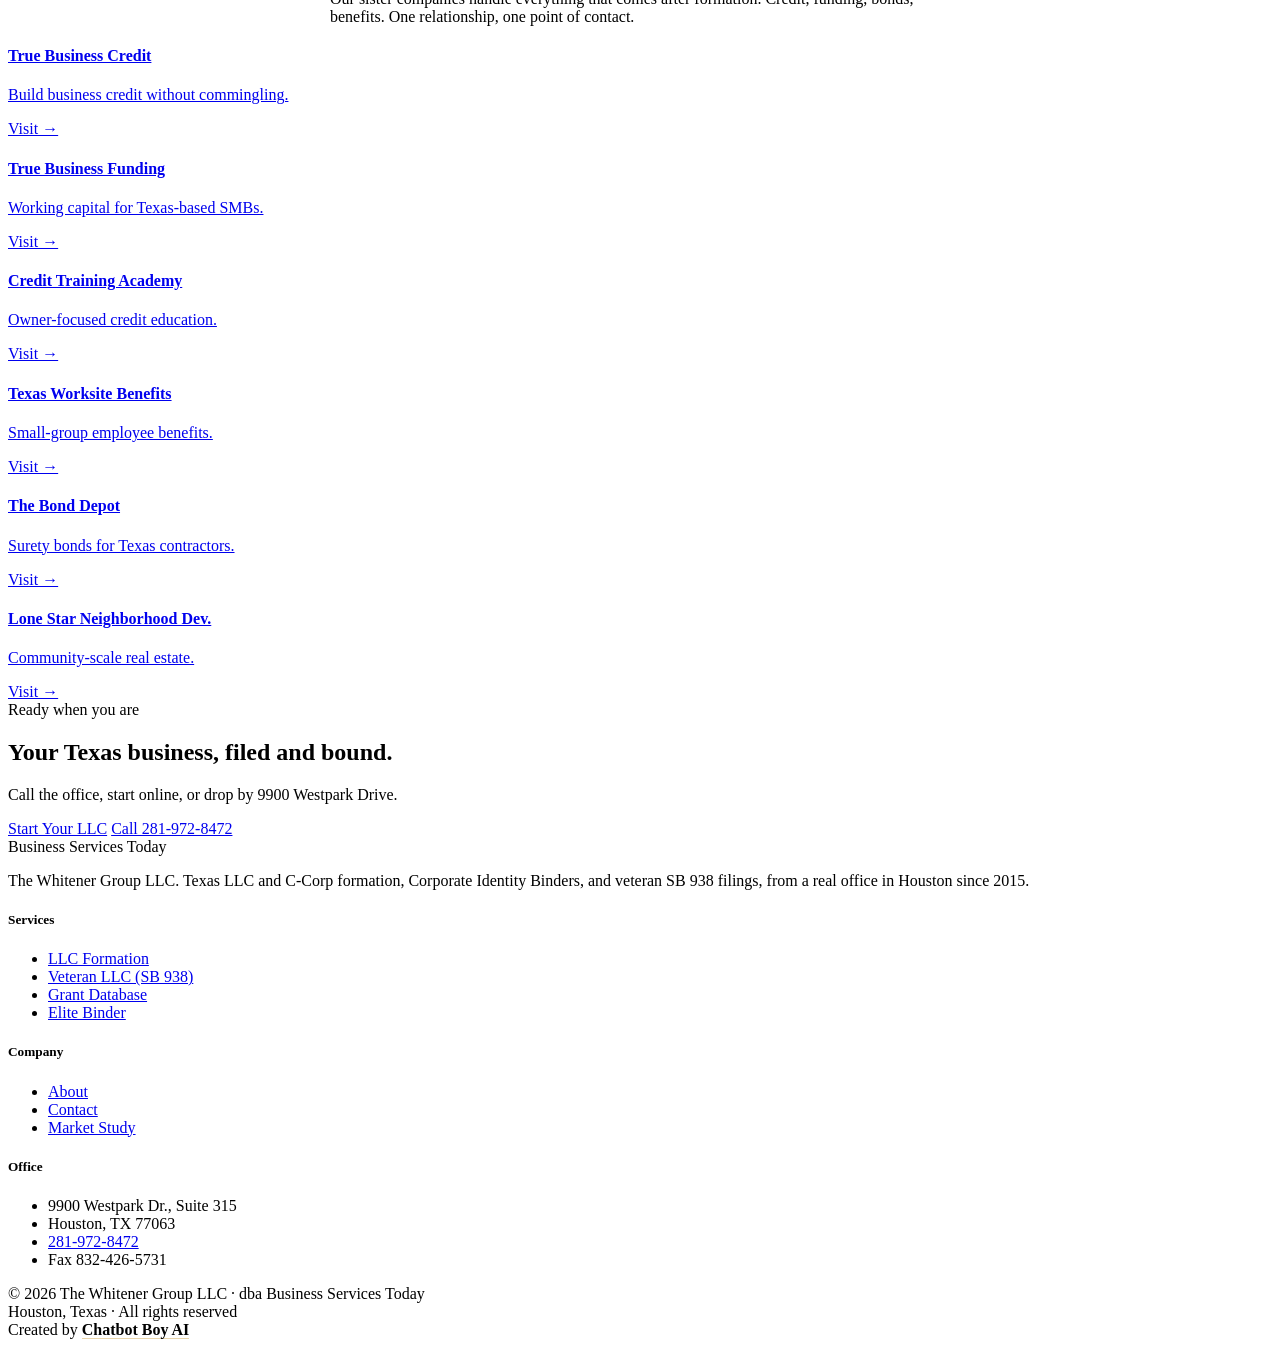
==== commit 6bdb4473: "Add Chatbot Boy AI credit to site footer across all pages Co-Authored-By: Claude Opus 4.7 (1M contex" ====
--- a/site/index.html
+++ b/site/index.html
@@ -386,6 +386,7 @@
     <div class="footer__bottom">
       <div>© <span data-year>2026</span> The Whitener Group LLC · dba Business Services Today</div>
       <div>Houston, Texas · All rights reserved</div>
+      <div>Created by <a href="https://www.chatbotboy.ai/" target="_blank" rel="noopener" style="color: var(--gold); font-weight: 600; text-decoration: none; border-bottom: 1px solid rgba(201,150,43,0.4);">Chatbot Boy AI</a></div>
     </div>
   </div>
 </footer>
